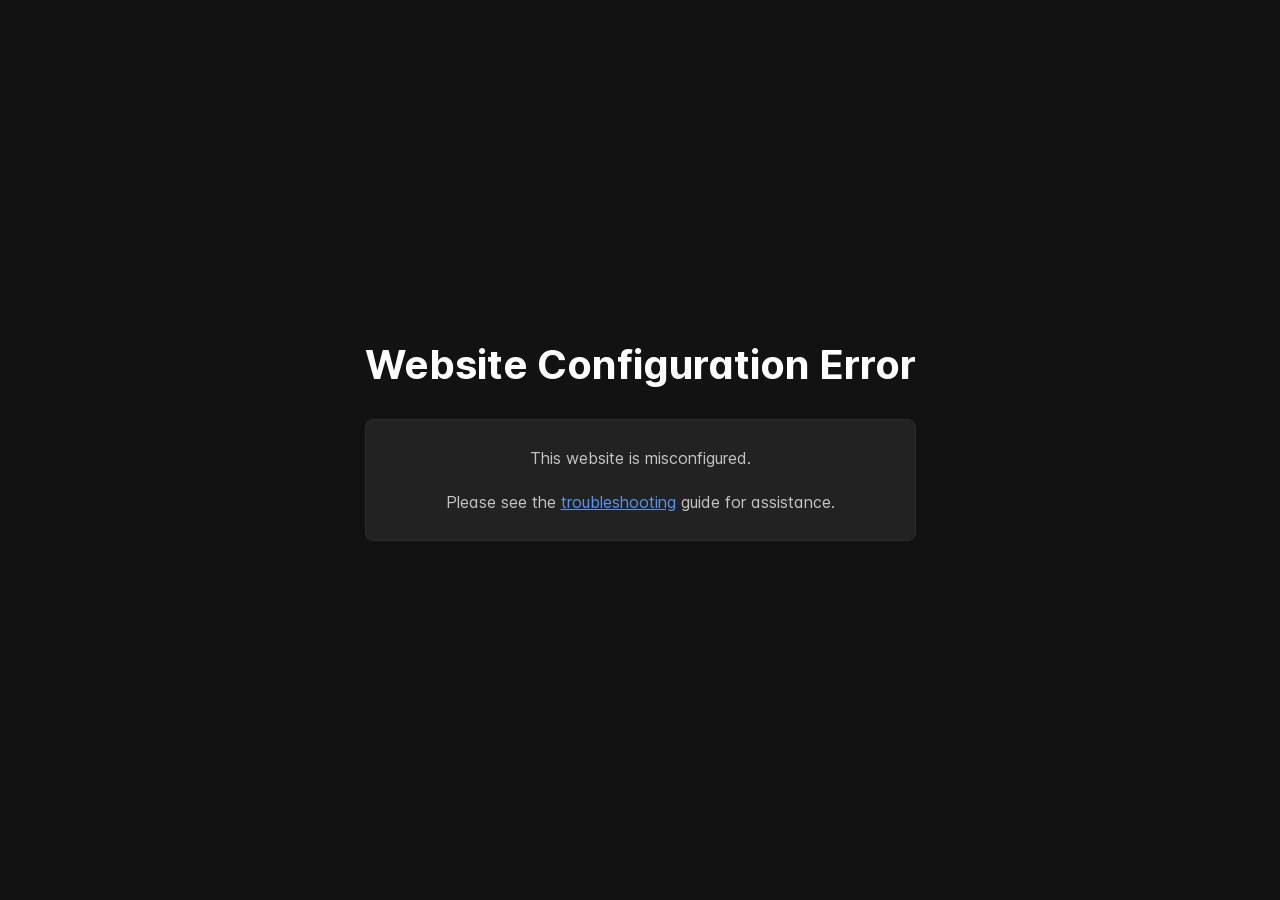
==== buy/index.html @ e397a780 "Refreshes Retype-generated documentation. Process triggered by latenitefilms." ====
<!DOCTYPE html>
<html lang="en" class="h-full dark">
<head>
    <meta charset="UTF-8">
    <meta name="viewport" content="width=device-width,initial-scale=1">
    <meta name="turbo-cache-control" content="no-cache" data-turbo-track="reload" data-track-token="3.12.0.825036602599">

    <!-- See retype.com -->
    <meta name="generator" content="Retype 3.12.0">

    <!-- Primary Meta Tags -->
    <title>Buy on Mac App Store</title>
    <meta name="title" content="Buy on Mac App Store">
    <meta name="description" content="SyncScript Pro is a one-time payment of USD$79.99 on the Mac App Store.">

    <!-- Canonical -->
    <link rel="canonical" href="https://syncscriptpro.fcp.cafe/buy/">

    <!-- Open Graph / Facebook -->
    <meta property="og:type" content="website">
    <meta property="og:url" content="https://syncscriptpro.fcp.cafe/buy/">
    <meta property="og:title" content="Buy on Mac App Store">
    <meta property="og:description" content="SyncScript Pro is a one-time payment of USD$79.99 on the Mac App Store.">

    <!-- Twitter -->
    <meta property="twitter:card" content="summary_large_image">
    <meta property="twitter:url" content="https://syncscriptpro.fcp.cafe/buy/">
    <meta property="twitter:title" content="Buy on Mac App Store">
    <meta property="twitter:description" content="SyncScript Pro is a one-time payment of USD$79.99 on the Mac App Store.">

    <script data-cfasync="false">(function(){var cl=document.documentElement.classList,ls=localStorage.getItem("retype_scheme"),hd=cl.contains("dark"),hl=cl.contains("light"),wm=window.matchMedia&&window.matchMedia("(prefers-color-scheme: dark)").matches;if(ls==="dark"||(!ls&&wm&&!hd&&!hl)){cl.remove("light");cl.add("dark")}else if(ls==="light"||(!ls&&!wm&&!hd&&!hl)){cl.remove("dark");cl.add("light")}})();</script>

    <link id="retype-favicon" rel="icon" href="../static/favicon.ico" />
    <link href="../resources/css/retype.css?v=3.12.0.825036602599" rel="stylesheet">

    <script data-cfasync="false" src="../resources/js/config.js?v=3.12.0.825036602599" data-turbo-eval="false" defer></script>
    <script data-cfasync="false" src="../resources/js/retype.js?v=3.12.0" data-turbo-eval="false" defer></script>
    <script id="lunr-js" data-cfasync="false" src="../resources/js/lunr.js?v=3.12.0.825036602599" data-turbo-eval="false" defer></script>
</head>
<body>
    <div id="retype-app" class="relative text-base antialiased text-base-text bg-base-bg font-body">
        <div class="absolute bottom-0 left-0" style="top: 5rem; right: 50%"></div>
    
        <header id="retype-header" class="sticky top-0 z-30 flex w-full h-16 bg-header-bg border-b border-header-border md:h-20">
            <div class="container relative flex items-center justify-between pr-6 grow md:justify-start">
                <!-- Mobile menu button skeleton -->
                <button v-cloak class="skeleton retype-mobile-menu-button flex items-center justify-center shrink-0 overflow-hidden dark:text-white focus:outline-none rounded-full w-10 h-10 ml-3.5 md:hidden"><svg xmlns="http://www.w3.org/2000/svg" class="mb-px shrink-0" width="24" height="24" viewBox="0 0 24 24" role="presentation" style="margin-bottom: 0px;"><g fill="currentColor"><path d="M2 4h20v2H2zM2 11h20v2H2zM2 18h20v2H2z"></path></g></svg></button>
                <div v-cloak id="retype-sidebar-left-toggle-button"></div>
        
                <!-- Logo -->
                <div class="flex items-center justify-between h-full py-2 md:w-75">
                    <div class="flex items-center px-2 md:px-6">
                        <a id="retype-branding-logo" href="../" class="flex items-center leading-snug text-xl">
                            <span class="w-10 mr-2 grow-0 shrink-0 overflow-hidden">
                                <img class="max-h-10 dark:hidden md:inline-block" src="../static/logo-dark.png">
                                <img class="max-h-10 hidden dark:inline-block" src="../static/logo-light.png">
                            </span>
                            <span class="dark:text-white font-bold line-clamp-1 md:line-clamp-2">SyncScript Pro</span>
                        </a>
                    </div>
        
                    <span class="hidden h-8 border-r md:inline-block border-base-border"></span>
                </div>
        
                <div class="flex justify-between md:grow">
                    <!-- Top Nav -->
                    <nav id="retype-header-nav" class="hidden md:flex">
                        <ul class="flex flex-col mb-4 md:pl-16 md:mb-0 md:flex-row md:items-center">
                            <li class="mr-6">
                                <a class="py-2 md:mb-0 inline-flex items-center text-sm whitespace-nowrap transition-colors duration-200 ease-linear md:text-header-text font-header-text hover:text-header-text-hover" href="../buy/">
                                    <svg xmlns="http://www.w3.org/2000/svg" class="mb-px mr-1" width="18" height="18" viewBox="0 0 24 24" role="presentation">
                                        <g fill="currentColor">
                                            <path d="M11.25 9.331V.75a.75.75 0 0 1 1.5 0v8.58l1.949-2.11A.75.75 0 1 1 15.8 8.237l-3.25 3.52a.75.75 0 0 1-1.102 0l-3.25-3.52A.75.75 0 1 1 9.3 7.22l1.949 2.111Z"/><path d="M2.5 3.75v11.5c0 .138.112.25.25.25h18.5a.25.25 0 0 0 .25-.25V3.75a.25.25 0 0 0-.25-.25h-5.5a.75.75 0 0 1 0-1.5h5.5c.966 0 1.75.784 1.75 1.75v11.5A1.75 1.75 0 0 1 21.25 17h-6.204c.171 1.375.805 2.652 1.769 3.757A.752.752 0 0 1 16.25 22h-8.5a.75.75 0 0 1-.566-1.243c.965-1.105 1.599-2.382 1.77-3.757H2.75A1.75 1.75 0 0 1 1 15.25V3.75C1 2.784 1.784 2 2.75 2h5.5a.75.75 0 0 1 0 1.5h-5.5a.25.25 0 0 0-.25.25ZM10.463 17c-.126 1.266-.564 2.445-1.223 3.5h5.52c-.66-1.055-1.098-2.234-1.223-3.5Z"/>
                                        </g>
                                    </svg>
                                    <span>Buy on Mac App Store</span>
                                </a>
                            </li>
                            <li class="mr-6">
                                <a class="py-2 md:mb-0 inline-flex items-center text-sm whitespace-nowrap transition-colors duration-200 ease-linear md:text-header-text font-header-text hover:text-header-text-hover" href="https://github.com/latenitefilms/SyncScriptPro/issues" target="_blank">
                                    <svg xmlns="http://www.w3.org/2000/svg" class="mb-px mr-1" width="18" height="18" viewBox="0 0 24 24" role="presentation">
                                        <g fill="currentColor">
                                            <path d="M12 1c6.075 0 11 4.925 11 11s-4.925 11-11 11S1 18.075 1 12 5.925 1 12 1ZM2.5 12a9.5 9.5 0 0 0 9.5 9.5 9.5 9.5 0 0 0 9.5-9.5A9.5 9.5 0 0 0 12 2.5 9.5 9.5 0 0 0 2.5 12Zm9.5 2a2 2 0 1 1-.001-3.999A2 2 0 0 1 12 14Z"/>
                                        </g>
                                    </svg>
                                    <span>Issues</span>
                                </a>
                            </li>
                            <li class="mr-6">
                                <a class="py-2 md:mb-0 inline-flex items-center text-sm whitespace-nowrap transition-colors duration-200 ease-linear md:text-header-text font-header-text hover:text-header-text-hover" href="https://github.com/latenitefilms/SyncScriptPro/discussions" target="_blank">
                                    <svg xmlns="http://www.w3.org/2000/svg" class="mb-px mr-1" width="18" height="18" viewBox="0 0 24 24" role="presentation">
                                        <g fill="currentColor">
                                            <path d="M1.75 1h12.5c.966 0 1.75.784 1.75 1.75v9.5A1.75 1.75 0 0 1 14.25 14H8.061l-2.574 2.573A1.458 1.458 0 0 1 3 15.543V14H1.75A1.75 1.75 0 0 1 0 12.25v-9.5C0 1.784.784 1 1.75 1ZM1.5 2.75v9.5c0 .138.112.25.25.25h2a.75.75 0 0 1 .75.75v2.19l2.72-2.72a.749.749 0 0 1 .53-.22h6.5a.25.25 0 0 0 .25-.25v-9.5a.25.25 0 0 0-.25-.25H1.75a.25.25 0 0 0-.25.25Z"/><path d="M22.5 8.75a.25.25 0 0 0-.25-.25h-3.5a.75.75 0 0 1 0-1.5h3.5c.966 0 1.75.784 1.75 1.75v9.5A1.75 1.75 0 0 1 22.25 20H21v1.543a1.457 1.457 0 0 1-2.487 1.03L15.939 20H10.75A1.75 1.75 0 0 1 9 18.25v-1.465a.75.75 0 0 1 1.5 0v1.465c0 .138.112.25.25.25h5.5a.75.75 0 0 1 .53.22l2.72 2.72v-2.19a.75.75 0 0 1 .75-.75h2a.25.25 0 0 0 .25-.25v-9.5Z"/>
                                        </g>
                                    </svg>
                                    <span>Discussions</span>
                                </a>
                            </li>
                            <li class="mr-6">
                                <a class="py-2 md:mb-0 inline-flex items-center text-sm whitespace-nowrap transition-colors duration-200 ease-linear md:text-header-text font-header-text hover:text-header-text-hover" href="https://ltnt.tv/discord" target="_blank">
                                    <svg xmlns="http://www.w3.org/2000/svg" class="mb-px mr-1" width="18" height="18" viewBox="0 0 24 24" role="presentation">
                                        <g fill="currentColor">
                                            <path d="M1.75 1h12.5c.966 0 1.75.784 1.75 1.75v9.5A1.75 1.75 0 0 1 14.25 14H8.061l-2.574 2.573A1.458 1.458 0 0 1 3 15.543V14H1.75A1.75 1.75 0 0 1 0 12.25v-9.5C0 1.784.784 1 1.75 1ZM1.5 2.75v9.5c0 .138.112.25.25.25h2a.75.75 0 0 1 .75.75v2.19l2.72-2.72a.749.749 0 0 1 .53-.22h6.5a.25.25 0 0 0 .25-.25v-9.5a.25.25 0 0 0-.25-.25H1.75a.25.25 0 0 0-.25.25Z"/><path d="M22.5 8.75a.25.25 0 0 0-.25-.25h-3.5a.75.75 0 0 1 0-1.5h3.5c.966 0 1.75.784 1.75 1.75v9.5A1.75 1.75 0 0 1 22.25 20H21v1.543a1.457 1.457 0 0 1-2.487 1.03L15.939 20H10.75A1.75 1.75 0 0 1 9 18.25v-1.465a.75.75 0 0 1 1.5 0v1.465c0 .138.112.25.25.25h5.5a.75.75 0 0 1 .53.22l2.72 2.72v-2.19a.75.75 0 0 1 .75-.75h2a.25.25 0 0 0 .25-.25v-9.5Z"/>
                                        </g>
                                    </svg>
                                    <span>Discord</span>
                                </a>
                            </li>
                            <li class="mr-6">
                                <a class="py-2 md:mb-0 inline-flex items-center text-sm whitespace-nowrap transition-colors duration-200 ease-linear md:text-header-text font-header-text hover:text-header-text-hover" href="https://fcp.cafe" target="_blank">
                                    <svg xmlns="http://www.w3.org/2000/svg" class="mb-px mr-1" width="18" height="18" viewBox="0 0 24 24" role="presentation">
                                        <g fill="currentColor">
                                            <path d="M15 4.75a3.25 3.25 0 1 1 6.5 0 3.25 3.25 0 0 1-6.5 0ZM2.5 19.25a3.25 3.25 0 1 1 6.5 0 3.25 3.25 0 0 1-6.5 0Zm0-14.5a3.25 3.25 0 1 1 6.5 0 3.25 3.25 0 0 1-6.5 0ZM5.75 6.5a1.75 1.75 0 1 0-.001-3.501A1.75 1.75 0 0 0 5.75 6.5Zm0 14.5a1.75 1.75 0 1 0-.001-3.501A1.75 1.75 0 0 0 5.75 21Zm12.5-14.5a1.75 1.75 0 1 0-.001-3.501A1.75 1.75 0 0 0 18.25 6.5Z"/><path d="M5.75 16.75A.75.75 0 0 1 5 16V8a.75.75 0 0 1 1.5 0v8a.75.75 0 0 1-.75.75Z"/><path d="M17.5 8.75v-1H19v1a3.75 3.75 0 0 1-3.75 3.75h-7a1.75 1.75 0 0 0-1.75 1.75H5A3.25 3.25 0 0 1 8.25 11h7a2.25 2.25 0 0 0 2.25-2.25Z"/>
                                        </g>
                                    </svg>
                                    <span>FCP Cafe</span>
                                </a>
                            </li>
                            <li class="mr-6">
                                <a class="py-2 md:mb-0 inline-flex items-center text-sm whitespace-nowrap transition-colors duration-200 ease-linear md:text-header-text font-header-text hover:text-header-text-hover" href="https://fcp.cafe/latenite/" target="_blank">
                                    <svg xmlns="http://www.w3.org/2000/svg" class="mb-px mr-1" width="18" height="18" viewBox="0 0 24 24" role="presentation">
                                        <g fill="currentColor">
                                            <path d="M12 2.5c-3.81 0-6.5 2.743-6.5 6.119 0 1.536.632 2.572 1.425 3.56.172.215.347.422.527.635l.096.112c.21.25.427.508.63.774.404.531.783 1.128.995 1.834a.75.75 0 0 1-1.436.432c-.138-.46-.397-.89-.753-1.357a18.111 18.111 0 0 0-.582-.714l-.092-.11c-.18-.212-.37-.436-.555-.667C4.87 12.016 4 10.651 4 8.618 4 4.363 7.415 1 12 1s8 3.362 8 7.619c0 2.032-.87 3.397-1.755 4.5-.185.23-.375.454-.555.667l-.092.109c-.21.248-.405.481-.582.714-.356.467-.615.898-.753 1.357a.751.751 0 0 1-1.437-.432c.213-.706.592-1.303.997-1.834.202-.266.419-.524.63-.774l.095-.112c.18-.213.355-.42.527-.634.793-.99 1.425-2.025 1.425-3.561C18.5 5.243 15.81 2.5 12 2.5ZM8.75 18h6.5a.75.75 0 0 1 0 1.5h-6.5a.75.75 0 0 1 0-1.5Zm.75 3.75a.75.75 0 0 1 .75-.75h3.5a.75.75 0 0 1 0 1.5h-3.5a.75.75 0 0 1-.75-.75Z"/>
                                        </g>
                                    </svg>
                                    <span>LateNite</span>
                                </a>
                            </li>
        
                        </ul>
                    </nav>
        
                    <div v-cloak class="flex justify-end grow">
                        <div id="retype-mobile-search-button"></div>
                        <doc-search-desktop></doc-search-desktop>
        
                        <doc-theme-switch class="lg:ml-2"></doc-theme-switch>
                        <doc-history></doc-history>
                    </div>
                </div>
            </div>
        </header>
    
    
        <div id="retype-container" class="container relative flex bg-white">
            <!-- Sidebar Skeleton -->
            <div v-cloak class="fixed flex flex-col shrink-0 duration-300 ease-in-out bg-sidebar-left-bg border-sidebar-left-border sidebar top-20 w-75 border-r h-screen md:sticky transition-transform skeleton">
            
                <div class="flex items-center h-16 px-6">
                    <input id="retype-filter-input-mock" class="w-full h-10 pl-8 px-3 py-2 transition-colors duration-200 ease-linear bg-filter-bg border border-filter-border rounded-lg shadow-none md:text-sm hover:border-filter-border-hover focus:outline-none focus:border-filter-border-focus placeholder-filter-placeholder" type="text">
                </div>
            
                <div class="pl-6 mt-1 mb-4">
                    <div class="w-32 h-3 mb-4 bg-skeleton-bg rounded-full loading"></div>
                    <div class="w-48 h-3 mb-4 bg-skeleton-bg rounded-full loading"></div>
                    <div class="w-40 h-3 mb-4 bg-skeleton-bg rounded-full loading"></div>
                    <div class="w-32 h-3 mb-4 bg-skeleton-bg rounded-full loading"></div>
                    <div class="w-48 h-3 mb-4 bg-skeleton-bg rounded-full loading"></div>
                    <div class="w-40 h-3 mb-4 bg-skeleton-bg rounded-full loading"></div>
                </div>
            
            </div>
            
            <!-- Sidebar component -->
            <doc-sidebar v-cloak>
                <template #sidebar-footer>
                    <div class="shrink-0 mt-auto border-t md:bg-transparent md:border-none dark:border-base-border">
            
                        <div class="py-3 px-6 md:hidden border-b dark:border-base-border">
                            <nav>
                                <ul class="flex flex-wrap justify-center items-center">
                                    <li class="mr-6">
                                        <a class="block py-1 inline-flex items-center text-sm whitespace-nowrap transition-colors duration-200 ease-linear md:text-header-text font-header-text hover:text-header-text-hover" href="../buy/">
                                            <svg xmlns="http://www.w3.org/2000/svg" class="mb-px mr-1" width="18" height="18" viewBox="0 0 24 24" role="presentation">
                                                <g fill="currentColor">
                                                    <path d="M11.25 9.331V.75a.75.75 0 0 1 1.5 0v8.58l1.949-2.11A.75.75 0 1 1 15.8 8.237l-3.25 3.52a.75.75 0 0 1-1.102 0l-3.25-3.52A.75.75 0 1 1 9.3 7.22l1.949 2.111Z"/><path d="M2.5 3.75v11.5c0 .138.112.25.25.25h18.5a.25.25 0 0 0 .25-.25V3.75a.25.25 0 0 0-.25-.25h-5.5a.75.75 0 0 1 0-1.5h5.5c.966 0 1.75.784 1.75 1.75v11.5A1.75 1.75 0 0 1 21.25 17h-6.204c.171 1.375.805 2.652 1.769 3.757A.752.752 0 0 1 16.25 22h-8.5a.75.75 0 0 1-.566-1.243c.965-1.105 1.599-2.382 1.77-3.757H2.75A1.75 1.75 0 0 1 1 15.25V3.75C1 2.784 1.784 2 2.75 2h5.5a.75.75 0 0 1 0 1.5h-5.5a.25.25 0 0 0-.25.25ZM10.463 17c-.126 1.266-.564 2.445-1.223 3.5h5.52c-.66-1.055-1.098-2.234-1.223-3.5Z"/>
                                                </g>
                                            </svg>
                                            <span>Buy on Mac App Store</span>
                                        </a>
                                    </li>
                                    <li class="mr-6">
                                        <a class="block py-1 inline-flex items-center text-sm whitespace-nowrap transition-colors duration-200 ease-linear md:text-header-text font-header-text hover:text-header-text-hover" href="https://github.com/latenitefilms/SyncScriptPro/issues" target="_blank">
                                            <svg xmlns="http://www.w3.org/2000/svg" class="mb-px mr-1" width="18" height="18" viewBox="0 0 24 24" role="presentation">
                                                <g fill="currentColor">
                                                    <path d="M12 1c6.075 0 11 4.925 11 11s-4.925 11-11 11S1 18.075 1 12 5.925 1 12 1ZM2.5 12a9.5 9.5 0 0 0 9.5 9.5 9.5 9.5 0 0 0 9.5-9.5A9.5 9.5 0 0 0 12 2.5 9.5 9.5 0 0 0 2.5 12Zm9.5 2a2 2 0 1 1-.001-3.999A2 2 0 0 1 12 14Z"/>
                                                </g>
                                            </svg>
                                            <span>Issues</span>
                                        </a>
                                    </li>
                                    <li class="mr-6">
                                        <a class="block py-1 inline-flex items-center text-sm whitespace-nowrap transition-colors duration-200 ease-linear md:text-header-text font-header-text hover:text-header-text-hover" href="https://github.com/latenitefilms/SyncScriptPro/discussions" target="_blank">
                                            <svg xmlns="http://www.w3.org/2000/svg" class="mb-px mr-1" width="18" height="18" viewBox="0 0 24 24" role="presentation">
                                                <g fill="currentColor">
                                                    <path d="M1.75 1h12.5c.966 0 1.75.784 1.75 1.75v9.5A1.75 1.75 0 0 1 14.25 14H8.061l-2.574 2.573A1.458 1.458 0 0 1 3 15.543V14H1.75A1.75 1.75 0 0 1 0 12.25v-9.5C0 1.784.784 1 1.75 1ZM1.5 2.75v9.5c0 .138.112.25.25.25h2a.75.75 0 0 1 .75.75v2.19l2.72-2.72a.749.749 0 0 1 .53-.22h6.5a.25.25 0 0 0 .25-.25v-9.5a.25.25 0 0 0-.25-.25H1.75a.25.25 0 0 0-.25.25Z"/><path d="M22.5 8.75a.25.25 0 0 0-.25-.25h-3.5a.75.75 0 0 1 0-1.5h3.5c.966 0 1.75.784 1.75 1.75v9.5A1.75 1.75 0 0 1 22.25 20H21v1.543a1.457 1.457 0 0 1-2.487 1.03L15.939 20H10.75A1.75 1.75 0 0 1 9 18.25v-1.465a.75.75 0 0 1 1.5 0v1.465c0 .138.112.25.25.25h5.5a.75.75 0 0 1 .53.22l2.72 2.72v-2.19a.75.75 0 0 1 .75-.75h2a.25.25 0 0 0 .25-.25v-9.5Z"/>
                                                </g>
                                            </svg>
                                            <span>Discussions</span>
                                        </a>
                                    </li>
                                    <li class="mr-6">
                                        <a class="block py-1 inline-flex items-center text-sm whitespace-nowrap transition-colors duration-200 ease-linear md:text-header-text font-header-text hover:text-header-text-hover" href="https://ltnt.tv/discord" target="_blank">
                                            <svg xmlns="http://www.w3.org/2000/svg" class="mb-px mr-1" width="18" height="18" viewBox="0 0 24 24" role="presentation">
                                                <g fill="currentColor">
                                                    <path d="M1.75 1h12.5c.966 0 1.75.784 1.75 1.75v9.5A1.75 1.75 0 0 1 14.25 14H8.061l-2.574 2.573A1.458 1.458 0 0 1 3 15.543V14H1.75A1.75 1.75 0 0 1 0 12.25v-9.5C0 1.784.784 1 1.75 1ZM1.5 2.75v9.5c0 .138.112.25.25.25h2a.75.75 0 0 1 .75.75v2.19l2.72-2.72a.749.749 0 0 1 .53-.22h6.5a.25.25 0 0 0 .25-.25v-9.5a.25.25 0 0 0-.25-.25H1.75a.25.25 0 0 0-.25.25Z"/><path d="M22.5 8.75a.25.25 0 0 0-.25-.25h-3.5a.75.75 0 0 1 0-1.5h3.5c.966 0 1.75.784 1.75 1.75v9.5A1.75 1.75 0 0 1 22.25 20H21v1.543a1.457 1.457 0 0 1-2.487 1.03L15.939 20H10.75A1.75 1.75 0 0 1 9 18.25v-1.465a.75.75 0 0 1 1.5 0v1.465c0 .138.112.25.25.25h5.5a.75.75 0 0 1 .53.22l2.72 2.72v-2.19a.75.75 0 0 1 .75-.75h2a.25.25 0 0 0 .25-.25v-9.5Z"/>
                                                </g>
                                            </svg>
                                            <span>Discord</span>
                                        </a>
                                    </li>
                                    <li class="mr-6">
                                        <a class="block py-1 inline-flex items-center text-sm whitespace-nowrap transition-colors duration-200 ease-linear md:text-header-text font-header-text hover:text-header-text-hover" href="https://fcp.cafe" target="_blank">
                                            <svg xmlns="http://www.w3.org/2000/svg" class="mb-px mr-1" width="18" height="18" viewBox="0 0 24 24" role="presentation">
                                                <g fill="currentColor">
                                                    <path d="M15 4.75a3.25 3.25 0 1 1 6.5 0 3.25 3.25 0 0 1-6.5 0ZM2.5 19.25a3.25 3.25 0 1 1 6.5 0 3.25 3.25 0 0 1-6.5 0Zm0-14.5a3.25 3.25 0 1 1 6.5 0 3.25 3.25 0 0 1-6.5 0ZM5.75 6.5a1.75 1.75 0 1 0-.001-3.501A1.75 1.75 0 0 0 5.75 6.5Zm0 14.5a1.75 1.75 0 1 0-.001-3.501A1.75 1.75 0 0 0 5.75 21Zm12.5-14.5a1.75 1.75 0 1 0-.001-3.501A1.75 1.75 0 0 0 18.25 6.5Z"/><path d="M5.75 16.75A.75.75 0 0 1 5 16V8a.75.75 0 0 1 1.5 0v8a.75.75 0 0 1-.75.75Z"/><path d="M17.5 8.75v-1H19v1a3.75 3.75 0 0 1-3.75 3.75h-7a1.75 1.75 0 0 0-1.75 1.75H5A3.25 3.25 0 0 1 8.25 11h7a2.25 2.25 0 0 0 2.25-2.25Z"/>
                                                </g>
                                            </svg>
                                            <span>FCP Cafe</span>
                                        </a>
                                    </li>
                                    <li class="mr-6">
                                        <a class="block py-1 inline-flex items-center text-sm whitespace-nowrap transition-colors duration-200 ease-linear md:text-header-text font-header-text hover:text-header-text-hover" href="https://fcp.cafe/latenite/" target="_blank">
                                            <svg xmlns="http://www.w3.org/2000/svg" class="mb-px mr-1" width="18" height="18" viewBox="0 0 24 24" role="presentation">
                                                <g fill="currentColor">
                                                    <path d="M12 2.5c-3.81 0-6.5 2.743-6.5 6.119 0 1.536.632 2.572 1.425 3.56.172.215.347.422.527.635l.096.112c.21.25.427.508.63.774.404.531.783 1.128.995 1.834a.75.75 0 0 1-1.436.432c-.138-.46-.397-.89-.753-1.357a18.111 18.111 0 0 0-.582-.714l-.092-.11c-.18-.212-.37-.436-.555-.667C4.87 12.016 4 10.651 4 8.618 4 4.363 7.415 1 12 1s8 3.362 8 7.619c0 2.032-.87 3.397-1.755 4.5-.185.23-.375.454-.555.667l-.092.109c-.21.248-.405.481-.582.714-.356.467-.615.898-.753 1.357a.751.751 0 0 1-1.437-.432c.213-.706.592-1.303.997-1.834.202-.266.419-.524.63-.774l.095-.112c.18-.213.355-.42.527-.634.793-.99 1.425-2.025 1.425-3.561C18.5 5.243 15.81 2.5 12 2.5ZM8.75 18h6.5a.75.75 0 0 1 0 1.5h-6.5a.75.75 0 0 1 0-1.5Zm.75 3.75a.75.75 0 0 1 .75-.75h3.5a.75.75 0 0 1 0 1.5h-3.5a.75.75 0 0 1-.75-.75Z"/>
                                                </g>
                                            </svg>
                                            <span>LateNite</span>
                                        </a>
                                    </li>
            
                                </ul>
                            </nav>
                        </div>
                    </div>
                </template>
            </doc-sidebar>
    
            <div class="grow min-w-0 bg-body-bg">
                <!-- Render "toolbar" template here on api pages --><!-- Render page content -->
                <div class="flex">
                    <div id="retype-main" class="min-w-0 p-4 grow md:px-16">
                        <main class="relative pb-12 lg:pt-2">
                            <div class="retype-markdown" id="retype-content">
                                <!-- Rendered if sidebar right is enabled -->
                                <div id="retype-sidebar-right-toggle"></div>
                                <nav id="retype-breadcrumb" class="breadcrumb" aria-label="Breadcrumb">
                                    <ol role="list">
                                        <li class="pr-4">
                                            <a href="../" class="pr-4">
                                                Welcome
                                            </a>
                                            <svg xmlns="http://www.w3.org/2000/svg" fill="currentColor" width="18" height="18" viewBox="0 0 24 24" aria-hidden="true">
                                                <path d="M8.72 18.78a.75.75 0 0 1 0-1.06L14.44 12 8.72 6.28a.751.751 0 0 1 .018-1.042.751.751 0 0 1 1.042-.018l6.25 6.25a.75.75 0 0 1 0 1.06l-6.25 6.25a.75.75 0 0 1-1.06 0Z"/>
                                            </svg>
                                        </li>
                                        <li class="pr-4">
                                            <a href="../buy/" class="pr-4">
                                                Buy on Mac App Store
                                            </a>
                                        </li>
                                    </ol>
                                </nav>
                
                                <!-- Page content  -->
<doc-anchor-target id="buy-on-mac-app-store" class="break-words">
    <h1>
        <doc-anchor-trigger class="header-anchor-trigger" to="#buy-on-mac-app-store">#</doc-anchor-trigger>
        <span>Buy on Mac App Store</span>
    </h1>
</doc-anchor-target>
<p><strong>SyncScript Pro</strong> is a one-time payment of <strong>USD$79.99</strong> on the <strong>Mac App Store</strong>.</p>
<p>There is no free trial.</p>
<blockquote>
<p><a href="https://apps.apple.com/app/syncscript-pro/id6758911364" class="outbound" target="_blank"><span><svg xmlns="http://www.w3.org/2000/svg" class="docs-icon" viewBox="0 0 24 24" role="presentation"><g fill="currentColor"><g><path d="M11.25 9.331V.75a.75.75 0 0 1 1.5 0v8.58l1.949-2.11A.75.75 0 1 1 15.8 8.237l-3.25 3.52a.75.75 0 0 1-1.102 0l-3.25-3.52A.75.75 0 1 1 9.3 7.22l1.949 2.111Z"/><path d="M2.5 3.75v11.5c0 .138.112.25.25.25h18.5a.25.25 0 0 0 .25-.25V3.75a.25.25 0 0 0-.25-.25h-5.5a.75.75 0 0 1 0-1.5h5.5c.966 0 1.75.784 1.75 1.75v11.5A1.75 1.75 0 0 1 21.25 17h-6.204c.171 1.375.805 2.652 1.769 3.757A.752.752 0 0 1 16.25 22h-8.5a.75.75 0 0 1-.566-1.243c.965-1.105 1.599-2.382 1.77-3.757H2.75A1.75 1.75 0 0 1 1 15.25V3.75C1 2.784 1.784 2 2.75 2h5.5a.75.75 0 0 1 0 1.5h-5.5a.25.25 0 0 0-.25.25ZM10.463 17c-.126 1.266-.564 2.445-1.223 3.5h5.52c-.66-1.055-1.098-2.234-1.223-3.5Z"/></g></g></svg> Click here to <strong>buy</strong> on the <strong>Mac App Store</strong></span><svg xmlns="http://www.w3.org/2000/svg" class="retype-outbound-trigger docs-icon ml-1" viewBox="0 0 24 24" role="presentation"><g fill="currentColor"><path d="M15.5 2.25a.75.75 0 0 1 .75-.75h5.5a.75.75 0 0 1 .75.75v5.5a.75.75 0 0 1-1.5 0V4.06l-6.22 6.22a.75.75 0 1 1-1.06-1.06L19.94 3h-3.69a.75.75 0 0 1-.75-.75Z"/><path d="M2.5 4.25c0-.966.784-1.75 1.75-1.75h8.5a.75.75 0 0 1 0 1.5h-8.5a.25.25 0 0 0-.25.25v15.5c0 .138.112.25.25.25h15.5a.25.25 0 0 0 .25-.25v-8.5a.75.75 0 0 1 1.5 0v8.5a1.75 1.75 0 0 1-1.75 1.75H4.25a1.75 1.75 0 0 1-1.75-1.75V4.25Z"/></g></svg></a></p>
</blockquote>
<p>You can find information about Educational Pricing <a href="../educational/">here</a>.</p>
<hr>
<doc-anchor-target id="tools-for-professionals">
    <h2>
        <doc-anchor-trigger class="header-anchor-trigger" to="#tools-for-professionals">#</doc-anchor-trigger>
        <span>Tools for Professionals</span>
    </h2>
</doc-anchor-target>
<p>You can learn more about LateNite&#x27;s amazing range of apps on <a href="https://fcp.cafe/latenite/" class="outbound" target="_blank"><span>FCP Cafe</span><svg xmlns="http://www.w3.org/2000/svg" class="retype-outbound-trigger docs-icon ml-1" viewBox="0 0 24 24" role="presentation"><g fill="currentColor"><path d="M15.5 2.25a.75.75 0 0 1 .75-.75h5.5a.75.75 0 0 1 .75.75v5.5a.75.75 0 0 1-1.5 0V4.06l-6.22 6.22a.75.75 0 1 1-1.06-1.06L19.94 3h-3.69a.75.75 0 0 1-.75-.75Z"/><path d="M2.5 4.25c0-.966.784-1.75 1.75-1.75h8.5a.75.75 0 0 1 0 1.5h-8.5a.25.25 0 0 0-.25.25v15.5c0 .138.112.25.25.25h15.5a.25.25 0 0 0 .25-.25v-8.5a.75.75 0 0 1 1.5 0v8.5a1.75 1.75 0 0 1-1.75 1.75H4.25a1.75 1.75 0 0 1-1.75-1.75V4.25Z"/></g></svg></a>.</p>
<p><figure class="content-center">
    <img src="../static/lateniteapps.png" alt="" class="rounded-image-rounded border-image-border border-image-border-width" />
    <figcaption class="caption"></figcaption>
</figure>
</p>
<hr>
<doc-anchor-target id="unlock-commandpost">
    <h2>
        <doc-anchor-trigger class="header-anchor-trigger" to="#unlock-commandpost">#</doc-anchor-trigger>
        <span>Unlock CommandPost</span>
    </h2>
</doc-anchor-target>
<p>CommandPost is <strong>The Swiss Army Knife for Post Production Professionals</strong>.</p>
<p>It&#x27;s an open source macOS application that makes your post production and editing life faster and lots more fun (everything is better with more buttons!). <span class="docs-emoji">&#x1F39B;&#xFE0F;</span></p>
<p>It&#x27;s been used for projects at <strong>Netflix</strong>, <strong>Pixar</strong> and extensively at the <strong>BBC</strong>. People at companies such as <strong>Apple</strong>, <strong>Avid</strong> and <strong>Adobe</strong> use it daily.</p>
<p>All of the 2024 and 2025 <strong>Apple Worldwide Developer Conference (WWDC)</strong> videos were graded using Tangent panels in Final Cut Pro controlled by CommandPost. <span class="docs-emoji">&#x1F973;</span></p>
<p>After <strong>9 years of free updates</strong>, to ensure that CommandPost continues to be developed, improved, and stay open-source, we&#x27;ve decided that you need at least ONE paid LateNite application installed to use CommandPost moving forward - consider it &quot;inner circle&quot; software (i.e. only our mates get access to it).</p>
<p>You can use <strong>SyncScript Pro</strong> to &quot;unlock&quot; CommandPost! <span class="docs-emoji">&#x1F973;</span></p>
<p>You can download and learn more on the <a href="https://commandpost.fcp.cafe" class="outbound" target="_blank"><span>CommandPost website</span><svg xmlns="http://www.w3.org/2000/svg" class="retype-outbound-trigger docs-icon ml-1" viewBox="0 0 24 24" role="presentation"><g fill="currentColor"><path d="M15.5 2.25a.75.75 0 0 1 .75-.75h5.5a.75.75 0 0 1 .75.75v5.5a.75.75 0 0 1-1.5 0V4.06l-6.22 6.22a.75.75 0 1 1-1.06-1.06L19.94 3h-3.69a.75.75 0 0 1-.75-.75Z"/><path d="M2.5 4.25c0-.966.784-1.75 1.75-1.75h8.5a.75.75 0 0 1 0 1.5h-8.5a.25.25 0 0 0-.25.25v15.5c0 .138.112.25.25.25h15.5a.25.25 0 0 0 .25-.25v-8.5a.75.75 0 0 1 1.5 0v8.5a1.75 1.75 0 0 1-1.75 1.75H4.25a1.75 1.75 0 0 1-1.75-1.75V4.25Z"/></g></svg></a>.</p>
<p><figure class="content-center">
    <img src="../static/commandpost.png" alt="" class="rounded-image-rounded border-image-border border-image-border-width" />
    <figcaption class="caption"></figcaption>
</figure>
</p>
<div id="backlinks">
    <h2>See also</h2>
    <div class="grid gap-4 [grid-template-columns:repeat(auto-fit,minmax(300px,1fr))]">
        <a href="../" class="group no-link">
            <div class="flex flex-col">
                <div>
                    <svg class="w-4 h-4" xmlns="http://www.w3.org/2000/svg" viewBox="0 0 24 24" role="presentation" fill="currentColor"><path d="M11.03 2.59a1.501 1.501 0 0 1 1.94 0l7.5 6.363a1.5 1.5 0 0 1 .53 1.144V19.5a1.5 1.5 0 0 1-1.5 1.5h-5.75a.75.75 0 0 1-.75-.75V14h-2v6.25a.75.75 0 0 1-.75.75H4.5A1.5 1.5 0 0 1 3 19.5v-9.403c0-.44.194-.859.53-1.144ZM12 3.734l-7.5 6.363V19.5h5v-6.25a.75.75 0 0 1 .75-.75h3.5a.75.75 0 0 1 .75.75v6.25h5v-9.403Z"/></svg>
                    <span>SyncScript Pro</span>
                </div>
                <p>SyncScript Pro allows you to synchronise Script Keywords with transcribed Captions and generate FCPXML</p>
            </div>
        </a>
    </div>
</div>

                                
                                <!-- Required only on API pages -->
                                <doc-toolbar-member-filter-no-results></doc-toolbar-member-filter-no-results>
                            </div>
                            <footer id="retype-content-footer" class="clear-both">
                            
                                <nav id="retype-nextprev" class="print:hidden flex mt-14">
                                    <div class="w-1/2">
                                        <a class="px-5 py-4 h-full flex items-center break-normal font-medium text-body-link border border-base-border hover:border-base-border-hover rounded-l-lg transition-colors duration-150 relative hover:z-5" href="../">
                                            <svg xmlns="http://www.w3.org/2000/svg" class="mr-3" width="24" height="24" viewBox="0 0 24 24" fill="currentColor" overflow="visible"><path d="M19 11H7.41l5.29-5.29a.996.996 0 10-1.41-1.41l-7 7a1 1 0 000 1.42l7 7a1.024 1.024 0 001.42-.01.996.996 0 000-1.41L7.41 13H19c.55 0 1-.45 1-1s-.45-1-1-1z" /><path fill="none" d="M0 0h24v24H0z" /></svg>
                                            <span>
                                                <span class="block text-xs font-normal text-base-text-muted">Previous</span>
                                                <span class="block mt-1">Welcome</span>
                                            </span>
                                        </a>
                                    </div>
                            
                                    <div class="w-1/2">
                                        <a class="px-5 py-4 -mx-px h-full flex items-center justify-end break-normal font-medium text-body-link border border-base-border hover:border-base-border-hover rounded-r-lg transition-colors duration-150 relative hover:z-5" href="../educational/">
                                            <span>
                                                <span class="block text-xs font-normal text-right text-base-text-muted">Next</span>
                                                <span class="block mt-1">Educational Pricing</span>
                                            </span>
                                            <svg xmlns="http://www.w3.org/2000/svg" class="ml-3" width="24" height="24" viewBox="0 0 24 24" fill="currentColor" overflow="visible"><path d="M19.92 12.38a1 1 0 00-.22-1.09l-7-7a.996.996 0 10-1.41 1.41l5.3 5.3H5c-.55 0-1 .45-1 1s.45 1 1 1h11.59l-5.29 5.29a.996.996 0 000 1.41c.19.2.44.3.7.3s.51-.1.71-.29l7-7c.09-.09.16-.21.21-.33z" /><path fill="none" d="M0 0h24v24H0z" /></svg>
                                        </a>
                                    </div>
                                </nav>
                            </footer>
                        </main>
                
                        <div id="retype-page-footer" class="print:border-none border-t border-base-border pt-6 mb-8">
                            <footer class="flex flex-wrap items-center justify-between print:justify-center">
                                <div id="retype-footer-links" class="print:hidden">
                                    <ul class="flex flex-wrap items-center text-sm">
                                    </ul>
                                </div>
                                <div id="retype-copyright" class="print:justify-center py-2 text-footer-text font-footer-link text-sm leading-relaxed"><p>© Copyright 2026 LateNite Films Pty Ltd. All rights reserved.</p></div>
                            </footer>
                        </div>
                    </div>
                
                    <!-- Rendered if sidebar right is enabled -->
                    <!-- Sidebar right skeleton-->
                    <div v-cloak class="fixed top-0 bottom-0 right-0 translate-x-full bg-sidebar-right-bg border-sidebar-right-border lg:sticky lg:border-l lg:shrink-0 lg:pt-6 lg:transform-none sm:w-1/2 lg:w-64 lg:z-0 md:w-104 sidebar-right skeleton">
                        <div class="pl-5">
                            <div class="w-32 h-3 mb-4 bg-skeleton-bg rounded-full loading"></div>
                            <div class="w-48 h-3 mb-4 bg-skeleton-bg rounded-full loading"></div>
                            <div class="w-40 h-3 mb-4 bg-skeleton-bg rounded-full loading"></div>
                        </div>
                    </div>
                
                    <!-- User should be able to hide sidebar right -->
                    <doc-sidebar-right v-cloak></doc-sidebar-right>
                </div>

            </div>
        </div>
    
        <doc-search-mobile></doc-search-mobile>
        <doc-back-to-top></doc-back-to-top>
    </div>


    <div id="retype-overlay-target"></div>

    <script data-cfasync="false">window.__DOCS__ = { "title": "Buy on Mac App Store", level: 1, icon: "file", hasPrism: false, hasMermaid: false, hasMath: false, tocDepth: 23 }</script>
</body>
</html>
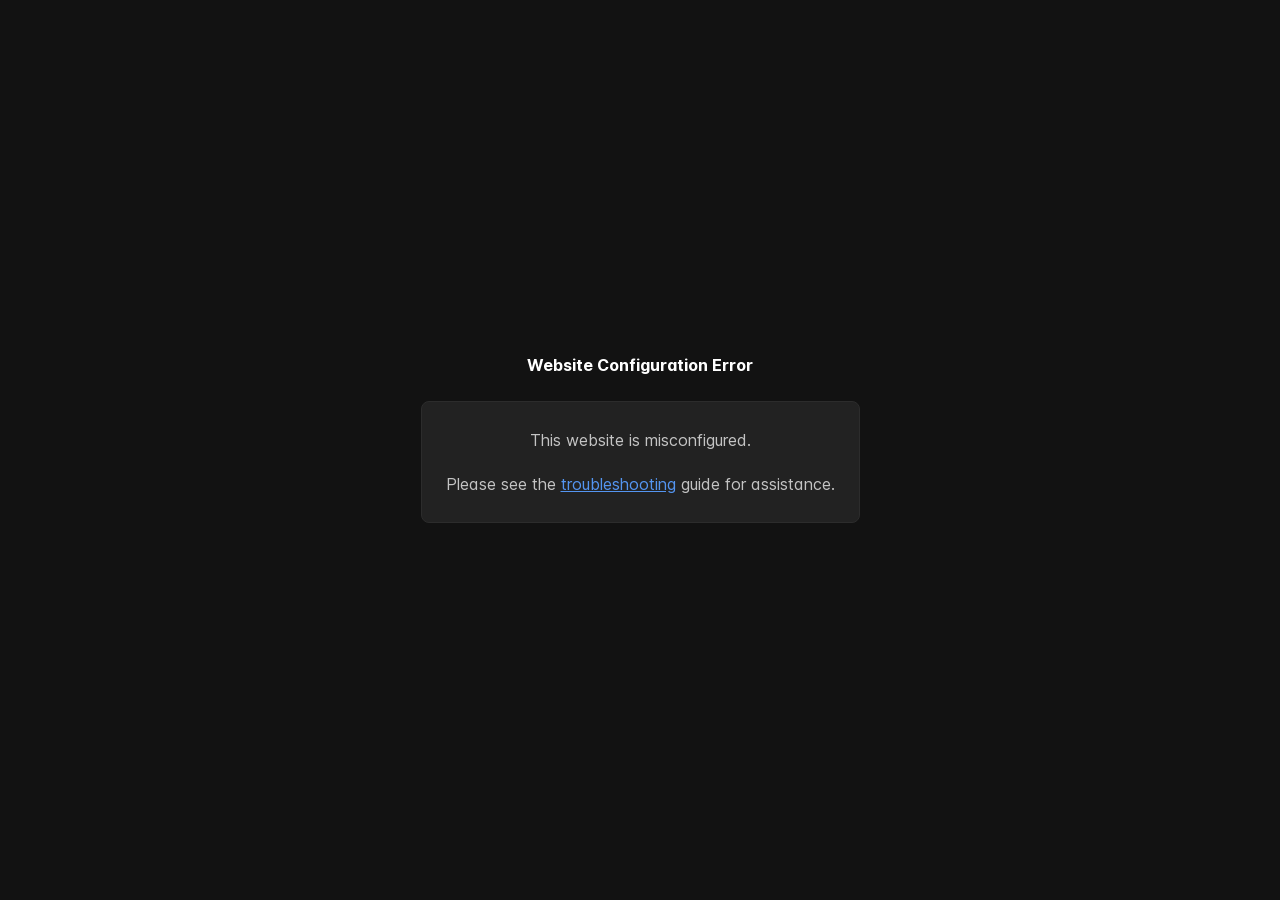
==== commit 69b58421: "Refreshes Retype-generated documentation. Process triggered by latenitefilms." ====
--- a/buy/index.html
+++ b/buy/index.html
@@ -3,278 +3,293 @@
 <head>
     <meta charset="UTF-8">
     <meta name="viewport" content="width=device-width,initial-scale=1">
-    <meta name="turbo-cache-control" content="no-cache" data-turbo-track="reload" data-track-token="3.12.0.825036602599">
+    <meta name="color-scheme" content="light dark">
+    <meta name="turbo-cache-control" content="no-cache" data-turbo-track="reload" data-track-token="4.1.0.826005703882">
 
     <!-- See retype.com -->
-    <meta name="generator" content="Retype 3.12.0">
+    <meta name="generator" content="Retype 4.1.0">
 
     <!-- Primary Meta Tags -->
     <title>Buy on Mac App Store</title>
     <meta name="title" content="Buy on Mac App Store">
-    <meta name="description" content="SyncScript Pro is a one-time payment of USD$79.99 on the Mac App Store.">
+    <meta name="description" content="SyncScript Pro is currently in public beta. You can download it on Apple's TestFlight.">
 
     <!-- Canonical -->
     <link rel="canonical" href="https://syncscriptpro.fcp.cafe/buy/">
 
-    <!-- Open Graph / Facebook -->
+    <!-- Open Graph -->
     <meta property="og:type" content="website">
     <meta property="og:url" content="https://syncscriptpro.fcp.cafe/buy/">
     <meta property="og:title" content="Buy on Mac App Store">
-    <meta property="og:description" content="SyncScript Pro is a one-time payment of USD$79.99 on the Mac App Store.">
-
-    <!-- Twitter -->
-    <meta property="twitter:card" content="summary_large_image">
-    <meta property="twitter:url" content="https://syncscriptpro.fcp.cafe/buy/">
-    <meta property="twitter:title" content="Buy on Mac App Store">
-    <meta property="twitter:description" content="SyncScript Pro is a one-time payment of USD$79.99 on the Mac App Store.">
+    <meta property="og:description" content="SyncScript Pro is currently in public beta. You can download it on Apple's TestFlight.">
+    <meta property="og:image" content="https://syncscriptpro.fcp.cafe/static/lateniteapps.png">
+    <meta property="og:image:width" content="1200">
+    <meta property="og:image:height" content="630">
+    <meta property="og:image:alt" content="Buy on Mac App Store">
+    <meta property="og:site_name" content="SyncScript Pro">
+    <meta property="og:locale" content="en_US">
 
     <script data-cfasync="false">(function(){var cl=document.documentElement.classList,ls=localStorage.getItem("retype_scheme"),hd=cl.contains("dark"),hl=cl.contains("light"),wm=window.matchMedia&&window.matchMedia("(prefers-color-scheme: dark)").matches;if(ls==="dark"||(!ls&&wm&&!hd&&!hl)){cl.remove("light");cl.add("dark")}else if(ls==="light"||(!ls&&!wm&&!hd&&!hl)){cl.remove("dark");cl.add("light")}})();</script>
 
     <link id="retype-favicon" rel="icon" href="../static/favicon.ico" />
-    <link href="../resources/css/retype.css?v=3.12.0.825036602599" rel="stylesheet">
-
-    <script data-cfasync="false" src="../resources/js/config.js?v=3.12.0.825036602599" data-turbo-eval="false" defer></script>
-    <script data-cfasync="false" src="../resources/js/retype.js?v=3.12.0" data-turbo-eval="false" defer></script>
-    <script id="lunr-js" data-cfasync="false" src="../resources/js/lunr.js?v=3.12.0.825036602599" data-turbo-eval="false" defer></script>
+    <link href="../resources/css/retype.css?v=4.1.0.826005703882" rel="stylesheet">
+
+    <script data-cfasync="false" src="../resources/js/config.js?v=4.1.0.826005703882" data-turbo-eval="false" defer></script>
+    <script data-cfasync="false" src="../resources/js/retype.js?v=4.1.0" data-turbo-eval="false" defer></script>
+    <script id="lunr-js" data-cfasync="false" src="../resources/js/lunr.js?v=4.1.0.826005703882" data-turbo-eval="false" defer></script>
 </head>
 <body>
     <div id="retype-app" class="relative text-base antialiased text-base-text bg-base-bg font-body">
-        <div class="absolute bottom-0 left-0" style="top: 5rem; right: 50%"></div>
-    
-        <header id="retype-header" class="sticky top-0 z-30 flex w-full h-16 bg-header-bg border-b border-header-border md:h-20">
-            <div class="container relative flex items-center justify-between pr-6 grow md:justify-start">
-                <!-- Mobile menu button skeleton -->
-                <button v-cloak class="skeleton retype-mobile-menu-button flex items-center justify-center shrink-0 overflow-hidden dark:text-white focus:outline-none rounded-full w-10 h-10 ml-3.5 md:hidden"><svg xmlns="http://www.w3.org/2000/svg" class="mb-px shrink-0" width="24" height="24" viewBox="0 0 24 24" role="presentation" style="margin-bottom: 0px;"><g fill="currentColor"><path d="M2 4h20v2H2zM2 11h20v2H2zM2 18h20v2H2z"></path></g></svg></button>
-                <div v-cloak id="retype-sidebar-left-toggle-button"></div>
-        
-                <!-- Logo -->
-                <div class="flex items-center justify-between h-full py-2 md:w-75">
-                    <div class="flex items-center px-2 md:px-6">
-                        <a id="retype-branding-logo" href="../" class="flex items-center leading-snug text-xl">
-                            <span class="w-10 mr-2 grow-0 shrink-0 overflow-hidden">
-                                <img class="max-h-10 dark:hidden md:inline-block" src="../static/logo-dark.png">
-                                <img class="max-h-10 hidden dark:inline-block" src="../static/logo-light.png">
-                            </span>
-                            <span class="dark:text-white font-bold line-clamp-1 md:line-clamp-2">SyncScript Pro</span>
-                        </a>
-                    </div>
-        
-                    <span class="hidden h-8 border-r md:inline-block border-base-border"></span>
+    <div class="absolute bottom-0 left-0" style="top: 5rem; right: 50%"></div>
+
+    <header id="retype-header" class="sticky top-0 z-30 flex w-full h-16 bg-header-bg border-b border-header-border md:h-20">
+        <div class="container relative flex items-center justify-between pr-6 grow md:justify-start">
+            <!-- Mobile menu button skeleton -->
+            <button v-cloak class="skeleton retype-mobile-menu-button flex items-center justify-center shrink-0 overflow-hidden dark:text-white focus:outline-hidden rounded-full w-10 h-10 ml-3.5 md:hidden"><svg xmlns="http://www.w3.org/2000/svg" class="mb-px shrink-0" width="24" height="24" viewBox="0 0 24 24" role="presentation" style="margin-bottom: 0px;"><g fill="currentColor"><path d="M2 4h20v2H2zM2 11h20v2H2zM2 18h20v2H2z"></path></g></svg></button>
+            <div v-cloak id="retype-sidebar-left-toggle-button"></div>
+    
+            <!-- Logo -->
+            <div class="flex items-center justify-between h-full py-2 md:w-75">
+                <div class="flex items-center px-2 md:px-6">
+                    <a id="retype-branding-logo" href="../" class="flex items-center leading-snug text-xl">
+                        <span class="w-10 mr-2 grow-0 shrink-0 overflow-hidden">
+                            <img class="max-h-10 dark:hidden md:inline-block" src="../static/logo-dark.png">
+                            <img class="max-h-10 hidden dark:inline-block" src="../static/logo-light.png">
+                        </span>
+                        <span class="dark:text-white font-bold line-clamp-1 md:line-clamp-2">SyncScript Pro</span>
+                    </a>
                 </div>
-        
-                <div class="flex justify-between md:grow">
-                    <!-- Top Nav -->
-                    <nav id="retype-header-nav" class="hidden md:flex">
-                        <ul class="flex flex-col mb-4 md:pl-16 md:mb-0 md:flex-row md:items-center">
-                            <li class="mr-6">
-                                <a class="py-2 md:mb-0 inline-flex items-center text-sm whitespace-nowrap transition-colors duration-200 ease-linear md:text-header-text font-header-text hover:text-header-text-hover" href="../buy/">
-                                    <svg xmlns="http://www.w3.org/2000/svg" class="mb-px mr-1" width="18" height="18" viewBox="0 0 24 24" role="presentation">
-                                        <g fill="currentColor">
-                                            <path d="M11.25 9.331V.75a.75.75 0 0 1 1.5 0v8.58l1.949-2.11A.75.75 0 1 1 15.8 8.237l-3.25 3.52a.75.75 0 0 1-1.102 0l-3.25-3.52A.75.75 0 1 1 9.3 7.22l1.949 2.111Z"/><path d="M2.5 3.75v11.5c0 .138.112.25.25.25h18.5a.25.25 0 0 0 .25-.25V3.75a.25.25 0 0 0-.25-.25h-5.5a.75.75 0 0 1 0-1.5h5.5c.966 0 1.75.784 1.75 1.75v11.5A1.75 1.75 0 0 1 21.25 17h-6.204c.171 1.375.805 2.652 1.769 3.757A.752.752 0 0 1 16.25 22h-8.5a.75.75 0 0 1-.566-1.243c.965-1.105 1.599-2.382 1.77-3.757H2.75A1.75 1.75 0 0 1 1 15.25V3.75C1 2.784 1.784 2 2.75 2h5.5a.75.75 0 0 1 0 1.5h-5.5a.25.25 0 0 0-.25.25ZM10.463 17c-.126 1.266-.564 2.445-1.223 3.5h5.52c-.66-1.055-1.098-2.234-1.223-3.5Z"/>
-                                        </g>
-                                    </svg>
-                                    <span>Buy on Mac App Store</span>
-                                </a>
-                            </li>
-                            <li class="mr-6">
-                                <a class="py-2 md:mb-0 inline-flex items-center text-sm whitespace-nowrap transition-colors duration-200 ease-linear md:text-header-text font-header-text hover:text-header-text-hover" href="https://github.com/latenitefilms/SyncScriptPro/issues" target="_blank">
-                                    <svg xmlns="http://www.w3.org/2000/svg" class="mb-px mr-1" width="18" height="18" viewBox="0 0 24 24" role="presentation">
-                                        <g fill="currentColor">
-                                            <path d="M12 1c6.075 0 11 4.925 11 11s-4.925 11-11 11S1 18.075 1 12 5.925 1 12 1ZM2.5 12a9.5 9.5 0 0 0 9.5 9.5 9.5 9.5 0 0 0 9.5-9.5A9.5 9.5 0 0 0 12 2.5 9.5 9.5 0 0 0 2.5 12Zm9.5 2a2 2 0 1 1-.001-3.999A2 2 0 0 1 12 14Z"/>
-                                        </g>
-                                    </svg>
-                                    <span>Issues</span>
-                                </a>
-                            </li>
-                            <li class="mr-6">
-                                <a class="py-2 md:mb-0 inline-flex items-center text-sm whitespace-nowrap transition-colors duration-200 ease-linear md:text-header-text font-header-text hover:text-header-text-hover" href="https://github.com/latenitefilms/SyncScriptPro/discussions" target="_blank">
-                                    <svg xmlns="http://www.w3.org/2000/svg" class="mb-px mr-1" width="18" height="18" viewBox="0 0 24 24" role="presentation">
-                                        <g fill="currentColor">
-                                            <path d="M1.75 1h12.5c.966 0 1.75.784 1.75 1.75v9.5A1.75 1.75 0 0 1 14.25 14H8.061l-2.574 2.573A1.458 1.458 0 0 1 3 15.543V14H1.75A1.75 1.75 0 0 1 0 12.25v-9.5C0 1.784.784 1 1.75 1ZM1.5 2.75v9.5c0 .138.112.25.25.25h2a.75.75 0 0 1 .75.75v2.19l2.72-2.72a.749.749 0 0 1 .53-.22h6.5a.25.25 0 0 0 .25-.25v-9.5a.25.25 0 0 0-.25-.25H1.75a.25.25 0 0 0-.25.25Z"/><path d="M22.5 8.75a.25.25 0 0 0-.25-.25h-3.5a.75.75 0 0 1 0-1.5h3.5c.966 0 1.75.784 1.75 1.75v9.5A1.75 1.75 0 0 1 22.25 20H21v1.543a1.457 1.457 0 0 1-2.487 1.03L15.939 20H10.75A1.75 1.75 0 0 1 9 18.25v-1.465a.75.75 0 0 1 1.5 0v1.465c0 .138.112.25.25.25h5.5a.75.75 0 0 1 .53.22l2.72 2.72v-2.19a.75.75 0 0 1 .75-.75h2a.25.25 0 0 0 .25-.25v-9.5Z"/>
-                                        </g>
-                                    </svg>
-                                    <span>Discussions</span>
-                                </a>
-                            </li>
-                            <li class="mr-6">
-                                <a class="py-2 md:mb-0 inline-flex items-center text-sm whitespace-nowrap transition-colors duration-200 ease-linear md:text-header-text font-header-text hover:text-header-text-hover" href="https://ltnt.tv/discord" target="_blank">
-                                    <svg xmlns="http://www.w3.org/2000/svg" class="mb-px mr-1" width="18" height="18" viewBox="0 0 24 24" role="presentation">
-                                        <g fill="currentColor">
-                                            <path d="M1.75 1h12.5c.966 0 1.75.784 1.75 1.75v9.5A1.75 1.75 0 0 1 14.25 14H8.061l-2.574 2.573A1.458 1.458 0 0 1 3 15.543V14H1.75A1.75 1.75 0 0 1 0 12.25v-9.5C0 1.784.784 1 1.75 1ZM1.5 2.75v9.5c0 .138.112.25.25.25h2a.75.75 0 0 1 .75.75v2.19l2.72-2.72a.749.749 0 0 1 .53-.22h6.5a.25.25 0 0 0 .25-.25v-9.5a.25.25 0 0 0-.25-.25H1.75a.25.25 0 0 0-.25.25Z"/><path d="M22.5 8.75a.25.25 0 0 0-.25-.25h-3.5a.75.75 0 0 1 0-1.5h3.5c.966 0 1.75.784 1.75 1.75v9.5A1.75 1.75 0 0 1 22.25 20H21v1.543a1.457 1.457 0 0 1-2.487 1.03L15.939 20H10.75A1.75 1.75 0 0 1 9 18.25v-1.465a.75.75 0 0 1 1.5 0v1.465c0 .138.112.25.25.25h5.5a.75.75 0 0 1 .53.22l2.72 2.72v-2.19a.75.75 0 0 1 .75-.75h2a.25.25 0 0 0 .25-.25v-9.5Z"/>
-                                        </g>
-                                    </svg>
-                                    <span>Discord</span>
-                                </a>
-                            </li>
-                            <li class="mr-6">
-                                <a class="py-2 md:mb-0 inline-flex items-center text-sm whitespace-nowrap transition-colors duration-200 ease-linear md:text-header-text font-header-text hover:text-header-text-hover" href="https://fcp.cafe" target="_blank">
-                                    <svg xmlns="http://www.w3.org/2000/svg" class="mb-px mr-1" width="18" height="18" viewBox="0 0 24 24" role="presentation">
-                                        <g fill="currentColor">
-                                            <path d="M15 4.75a3.25 3.25 0 1 1 6.5 0 3.25 3.25 0 0 1-6.5 0ZM2.5 19.25a3.25 3.25 0 1 1 6.5 0 3.25 3.25 0 0 1-6.5 0Zm0-14.5a3.25 3.25 0 1 1 6.5 0 3.25 3.25 0 0 1-6.5 0ZM5.75 6.5a1.75 1.75 0 1 0-.001-3.501A1.75 1.75 0 0 0 5.75 6.5Zm0 14.5a1.75 1.75 0 1 0-.001-3.501A1.75 1.75 0 0 0 5.75 21Zm12.5-14.5a1.75 1.75 0 1 0-.001-3.501A1.75 1.75 0 0 0 18.25 6.5Z"/><path d="M5.75 16.75A.75.75 0 0 1 5 16V8a.75.75 0 0 1 1.5 0v8a.75.75 0 0 1-.75.75Z"/><path d="M17.5 8.75v-1H19v1a3.75 3.75 0 0 1-3.75 3.75h-7a1.75 1.75 0 0 0-1.75 1.75H5A3.25 3.25 0 0 1 8.25 11h7a2.25 2.25 0 0 0 2.25-2.25Z"/>
-                                        </g>
-                                    </svg>
-                                    <span>FCP Cafe</span>
-                                </a>
-                            </li>
-                            <li class="mr-6">
-                                <a class="py-2 md:mb-0 inline-flex items-center text-sm whitespace-nowrap transition-colors duration-200 ease-linear md:text-header-text font-header-text hover:text-header-text-hover" href="https://fcp.cafe/latenite/" target="_blank">
-                                    <svg xmlns="http://www.w3.org/2000/svg" class="mb-px mr-1" width="18" height="18" viewBox="0 0 24 24" role="presentation">
-                                        <g fill="currentColor">
-                                            <path d="M12 2.5c-3.81 0-6.5 2.743-6.5 6.119 0 1.536.632 2.572 1.425 3.56.172.215.347.422.527.635l.096.112c.21.25.427.508.63.774.404.531.783 1.128.995 1.834a.75.75 0 0 1-1.436.432c-.138-.46-.397-.89-.753-1.357a18.111 18.111 0 0 0-.582-.714l-.092-.11c-.18-.212-.37-.436-.555-.667C4.87 12.016 4 10.651 4 8.618 4 4.363 7.415 1 12 1s8 3.362 8 7.619c0 2.032-.87 3.397-1.755 4.5-.185.23-.375.454-.555.667l-.092.109c-.21.248-.405.481-.582.714-.356.467-.615.898-.753 1.357a.751.751 0 0 1-1.437-.432c.213-.706.592-1.303.997-1.834.202-.266.419-.524.63-.774l.095-.112c.18-.213.355-.42.527-.634.793-.99 1.425-2.025 1.425-3.561C18.5 5.243 15.81 2.5 12 2.5ZM8.75 18h6.5a.75.75 0 0 1 0 1.5h-6.5a.75.75 0 0 1 0-1.5Zm.75 3.75a.75.75 0 0 1 .75-.75h3.5a.75.75 0 0 1 0 1.5h-3.5a.75.75 0 0 1-.75-.75Z"/>
-                                        </g>
-                                    </svg>
-                                    <span>LateNite</span>
-                                </a>
-                            </li>
-        
-                        </ul>
-                    </nav>
-        
-                    <div v-cloak class="flex justify-end grow">
-                        <div id="retype-mobile-search-button"></div>
-                        <doc-search-desktop></doc-search-desktop>
-        
-                        <doc-theme-switch class="lg:ml-2"></doc-theme-switch>
-                        <doc-history></doc-history>
+    
+                <span class="hidden h-8 border-r md:inline-block border-base-border"></span>
+            </div>
+    
+            <div class="flex justify-between md:grow">
+                <!-- Top Nav -->
+                <nav id="retype-header-nav" class="hidden md:flex">
+                    <ul class="flex flex-col mb-4 md:pl-16 md:mb-0 md:flex-row md:items-center">
+                        <li class="mr-6">
+                            <a class="py-2 md:mb-0 inline-flex items-center text-sm whitespace-nowrap transition-colors duration-200 ease-linear md:text-header-text font-header-text hover:text-header-text-hover" href="../buy/">
+                                <svg xmlns="http://www.w3.org/2000/svg" class="mb-px mr-1" width="18" height="18" viewBox="0 0 24 24" role="presentation">
+                                    <g fill="currentColor">
+                                        <path d="M11.25 9.331V.75a.75.75 0 0 1 1.5 0v8.58l1.949-2.11A.75.75 0 1 1 15.8 8.237l-3.25 3.52a.75.75 0 0 1-1.102 0l-3.25-3.52A.75.75 0 1 1 9.3 7.22l1.949 2.111Z"/><path d="M2.5 3.75v11.5c0 .138.112.25.25.25h18.5a.25.25 0 0 0 .25-.25V3.75a.25.25 0 0 0-.25-.25h-5.5a.75.75 0 0 1 0-1.5h5.5c.966 0 1.75.784 1.75 1.75v11.5A1.75 1.75 0 0 1 21.25 17h-6.204c.171 1.375.805 2.652 1.769 3.757A.752.752 0 0 1 16.25 22h-8.5a.75.75 0 0 1-.566-1.243c.965-1.105 1.599-2.382 1.77-3.757H2.75A1.75 1.75 0 0 1 1 15.25V3.75C1 2.784 1.784 2 2.75 2h5.5a.75.75 0 0 1 0 1.5h-5.5a.25.25 0 0 0-.25.25ZM10.463 17c-.126 1.266-.564 2.445-1.223 3.5h5.52c-.66-1.055-1.098-2.234-1.223-3.5Z"/>
+                                    </g>
+                                </svg>
+                                <span>Buy on Mac App Store</span>
+                            </a>
+                        </li>
+                        <li class="mr-6">
+                            <a class="py-2 md:mb-0 inline-flex items-center text-sm whitespace-nowrap transition-colors duration-200 ease-linear md:text-header-text font-header-text hover:text-header-text-hover" href="https://github.com/latenitefilms/SyncScriptPro/issues" target="_blank">
+                                <svg xmlns="http://www.w3.org/2000/svg" class="mb-px mr-1" width="18" height="18" viewBox="0 0 24 24" role="presentation">
+                                    <g fill="currentColor">
+                                        <path d="M12 1c6.075 0 11 4.925 11 11s-4.925 11-11 11S1 18.075 1 12 5.925 1 12 1ZM2.5 12a9.5 9.5 0 0 0 9.5 9.5 9.5 9.5 0 0 0 9.5-9.5A9.5 9.5 0 0 0 12 2.5 9.5 9.5 0 0 0 2.5 12Zm9.5 2a2 2 0 1 1-.001-3.999A2 2 0 0 1 12 14Z"/>
+                                    </g>
+                                </svg>
+                                <span>Issues</span>
+                            </a>
+                        </li>
+                        <li class="mr-6">
+                            <a class="py-2 md:mb-0 inline-flex items-center text-sm whitespace-nowrap transition-colors duration-200 ease-linear md:text-header-text font-header-text hover:text-header-text-hover" href="https://github.com/latenitefilms/SyncScriptPro/discussions" target="_blank">
+                                <svg xmlns="http://www.w3.org/2000/svg" class="mb-px mr-1" width="18" height="18" viewBox="0 0 24 24" role="presentation">
+                                    <g fill="currentColor">
+                                        <path d="M1.75 1h12.5c.966 0 1.75.784 1.75 1.75v9.5A1.75 1.75 0 0 1 14.25 14H8.061l-2.574 2.573A1.458 1.458 0 0 1 3 15.543V14H1.75A1.75 1.75 0 0 1 0 12.25v-9.5C0 1.784.784 1 1.75 1ZM1.5 2.75v9.5c0 .138.112.25.25.25h2a.75.75 0 0 1 .75.75v2.19l2.72-2.72a.749.749 0 0 1 .53-.22h6.5a.25.25 0 0 0 .25-.25v-9.5a.25.25 0 0 0-.25-.25H1.75a.25.25 0 0 0-.25.25Z"/><path d="M22.5 8.75a.25.25 0 0 0-.25-.25h-3.5a.75.75 0 0 1 0-1.5h3.5c.966 0 1.75.784 1.75 1.75v9.5A1.75 1.75 0 0 1 22.25 20H21v1.543a1.457 1.457 0 0 1-2.487 1.03L15.939 20H10.75A1.75 1.75 0 0 1 9 18.25v-1.465a.75.75 0 0 1 1.5 0v1.465c0 .138.112.25.25.25h5.5a.75.75 0 0 1 .53.22l2.72 2.72v-2.19a.75.75 0 0 1 .75-.75h2a.25.25 0 0 0 .25-.25v-9.5Z"/>
+                                    </g>
+                                </svg>
+                                <span>Discussions</span>
+                            </a>
+                        </li>
+                        <li class="mr-6">
+                            <a class="py-2 md:mb-0 inline-flex items-center text-sm whitespace-nowrap transition-colors duration-200 ease-linear md:text-header-text font-header-text hover:text-header-text-hover" href="https://ltnt.tv/discord" target="_blank">
+                                <svg xmlns="http://www.w3.org/2000/svg" class="mb-px mr-1" width="18" height="18" viewBox="0 0 24 24" role="presentation">
+                                    <g fill="currentColor">
+                                        <path d="M1.75 1h12.5c.966 0 1.75.784 1.75 1.75v9.5A1.75 1.75 0 0 1 14.25 14H8.061l-2.574 2.573A1.458 1.458 0 0 1 3 15.543V14H1.75A1.75 1.75 0 0 1 0 12.25v-9.5C0 1.784.784 1 1.75 1ZM1.5 2.75v9.5c0 .138.112.25.25.25h2a.75.75 0 0 1 .75.75v2.19l2.72-2.72a.749.749 0 0 1 .53-.22h6.5a.25.25 0 0 0 .25-.25v-9.5a.25.25 0 0 0-.25-.25H1.75a.25.25 0 0 0-.25.25Z"/><path d="M22.5 8.75a.25.25 0 0 0-.25-.25h-3.5a.75.75 0 0 1 0-1.5h3.5c.966 0 1.75.784 1.75 1.75v9.5A1.75 1.75 0 0 1 22.25 20H21v1.543a1.457 1.457 0 0 1-2.487 1.03L15.939 20H10.75A1.75 1.75 0 0 1 9 18.25v-1.465a.75.75 0 0 1 1.5 0v1.465c0 .138.112.25.25.25h5.5a.75.75 0 0 1 .53.22l2.72 2.72v-2.19a.75.75 0 0 1 .75-.75h2a.25.25 0 0 0 .25-.25v-9.5Z"/>
+                                    </g>
+                                </svg>
+                                <span>Discord</span>
+                            </a>
+                        </li>
+                        <li class="mr-6">
+                            <a class="py-2 md:mb-0 inline-flex items-center text-sm whitespace-nowrap transition-colors duration-200 ease-linear md:text-header-text font-header-text hover:text-header-text-hover" href="https://fcp.cafe" target="_blank">
+                                <svg xmlns="http://www.w3.org/2000/svg" class="mb-px mr-1" width="18" height="18" viewBox="0 0 24 24" role="presentation">
+                                    <g fill="currentColor">
+                                        <path d="M15 4.75a3.25 3.25 0 1 1 6.5 0 3.25 3.25 0 0 1-6.5 0ZM2.5 19.25a3.25 3.25 0 1 1 6.5 0 3.25 3.25 0 0 1-6.5 0Zm0-14.5a3.25 3.25 0 1 1 6.5 0 3.25 3.25 0 0 1-6.5 0ZM5.75 6.5a1.75 1.75 0 1 0-.001-3.501A1.75 1.75 0 0 0 5.75 6.5Zm0 14.5a1.75 1.75 0 1 0-.001-3.501A1.75 1.75 0 0 0 5.75 21Zm12.5-14.5a1.75 1.75 0 1 0-.001-3.501A1.75 1.75 0 0 0 18.25 6.5Z"/><path d="M5.75 16.75A.75.75 0 0 1 5 16V8a.75.75 0 0 1 1.5 0v8a.75.75 0 0 1-.75.75Z"/><path d="M17.5 8.75v-1H19v1a3.75 3.75 0 0 1-3.75 3.75h-7a1.75 1.75 0 0 0-1.75 1.75H5A3.25 3.25 0 0 1 8.25 11h7a2.25 2.25 0 0 0 2.25-2.25Z"/>
+                                    </g>
+                                </svg>
+                                <span>FCP Cafe</span>
+                            </a>
+                        </li>
+                        <li class="mr-6">
+                            <a class="py-2 md:mb-0 inline-flex items-center text-sm whitespace-nowrap transition-colors duration-200 ease-linear md:text-header-text font-header-text hover:text-header-text-hover" href="https://fcp.cafe/latenite/" target="_blank">
+                                <svg xmlns="http://www.w3.org/2000/svg" class="mb-px mr-1" width="18" height="18" viewBox="0 0 24 24" role="presentation">
+                                    <g fill="currentColor">
+                                        <path d="M12 2.5c-3.81 0-6.5 2.743-6.5 6.119 0 1.536.632 2.572 1.425 3.56.172.215.347.422.527.635l.096.112c.21.25.427.508.63.774.404.531.783 1.128.995 1.834a.75.75 0 0 1-1.436.432c-.138-.46-.397-.89-.753-1.357a18.111 18.111 0 0 0-.582-.714l-.092-.11c-.18-.212-.37-.436-.555-.667C4.87 12.016 4 10.651 4 8.618 4 4.363 7.415 1 12 1s8 3.362 8 7.619c0 2.032-.87 3.397-1.755 4.5-.185.23-.375.454-.555.667l-.092.109c-.21.248-.405.481-.582.714-.356.467-.615.898-.753 1.357a.751.751 0 0 1-1.437-.432c.213-.706.592-1.303.997-1.834.202-.266.419-.524.63-.774l.095-.112c.18-.213.355-.42.527-.634.793-.99 1.425-2.025 1.425-3.561C18.5 5.243 15.81 2.5 12 2.5ZM8.75 18h6.5a.75.75 0 0 1 0 1.5h-6.5a.75.75 0 0 1 0-1.5Zm.75 3.75a.75.75 0 0 1 .75-.75h3.5a.75.75 0 0 1 0 1.5h-3.5a.75.75 0 0 1-.75-.75Z"/>
+                                    </g>
+                                </svg>
+                                <span>LateNite</span>
+                            </a>
+                        </li>
+    
+                    </ul>
+                </nav>
+    
+                <div v-cloak class="flex justify-end grow">
+                    <div id="retype-mobile-search-button"></div>
+                    <doc-search-desktop></doc-search-desktop>
+    
+                    <doc-theme-switch class="lg:ml-2"></doc-theme-switch>
+                    <doc-history></doc-history>
+                </div>
+            </div>
+        </div>
+    </header>
+
+
+    <div id="retype-container" class="container relative flex bg-white">
+        <!-- Sidebar Skeleton -->
+        <div v-cloak class="fixed flex flex-col shrink-0 duration-300 ease-in-out bg-sidebar-left-bg border-sidebar-left-border sidebar top-20 w-75 border-r h-screen md:sticky transition-transform skeleton">
+        
+            <div class="flex items-center h-16 px-6">
+                <input id="retype-filter-input-mock" class="w-full h-10 pl-8 px-3 py-2 transition-colors duration-200 ease-linear bg-filter-bg border border-filter-border rounded-lg shadow-none md:text-sm hover:border-filter-border-hover focus:outline-hidden focus:border-filter-border-focus placeholder-filter-placeholder" type="text">
+            </div>
+        
+            <div class="pl-6 mt-1 mb-4">
+                <div class="w-32 h-3 mb-4 bg-skeleton-bg rounded-full loading"></div>
+                <div class="w-48 h-3 mb-4 bg-skeleton-bg rounded-full loading"></div>
+                <div class="w-40 h-3 mb-4 bg-skeleton-bg rounded-full loading"></div>
+                <div class="w-32 h-3 mb-4 bg-skeleton-bg rounded-full loading"></div>
+                <div class="w-48 h-3 mb-4 bg-skeleton-bg rounded-full loading"></div>
+                <div class="w-40 h-3 mb-4 bg-skeleton-bg rounded-full loading"></div>
+            </div>
+        
+        </div>
+        
+        <!-- Sidebar component -->
+        <doc-sidebar v-cloak>
+            <template #sidebar-footer>
+                <div class="shrink-0 mt-auto border-t md:bg-transparent md:border-none dark:border-base-border">
+        
+                    <div class="py-3 px-6 md:hidden border-b dark:border-base-border">
+                        <nav>
+                            <ul class="flex flex-wrap justify-center items-center">
+                                <li class="mr-6">
+                                    <a class="block py-1 inline-flex items-center text-sm whitespace-nowrap transition-colors duration-200 ease-linear md:text-header-text font-header-text hover:text-header-text-hover" href="../buy/">
+                                        <svg xmlns="http://www.w3.org/2000/svg" class="mb-px mr-1" width="18" height="18" viewBox="0 0 24 24" role="presentation">
+                                            <g fill="currentColor">
+                                                <path d="M11.25 9.331V.75a.75.75 0 0 1 1.5 0v8.58l1.949-2.11A.75.75 0 1 1 15.8 8.237l-3.25 3.52a.75.75 0 0 1-1.102 0l-3.25-3.52A.75.75 0 1 1 9.3 7.22l1.949 2.111Z"/><path d="M2.5 3.75v11.5c0 .138.112.25.25.25h18.5a.25.25 0 0 0 .25-.25V3.75a.25.25 0 0 0-.25-.25h-5.5a.75.75 0 0 1 0-1.5h5.5c.966 0 1.75.784 1.75 1.75v11.5A1.75 1.75 0 0 1 21.25 17h-6.204c.171 1.375.805 2.652 1.769 3.757A.752.752 0 0 1 16.25 22h-8.5a.75.75 0 0 1-.566-1.243c.965-1.105 1.599-2.382 1.77-3.757H2.75A1.75 1.75 0 0 1 1 15.25V3.75C1 2.784 1.784 2 2.75 2h5.5a.75.75 0 0 1 0 1.5h-5.5a.25.25 0 0 0-.25.25ZM10.463 17c-.126 1.266-.564 2.445-1.223 3.5h5.52c-.66-1.055-1.098-2.234-1.223-3.5Z"/>
+                                            </g>
+                                        </svg>
+                                        <span>Buy on Mac App Store</span>
+                                    </a>
+                                </li>
+                                <li class="mr-6">
+                                    <a class="block py-1 inline-flex items-center text-sm whitespace-nowrap transition-colors duration-200 ease-linear md:text-header-text font-header-text hover:text-header-text-hover" href="https://github.com/latenitefilms/SyncScriptPro/issues" target="_blank">
+                                        <svg xmlns="http://www.w3.org/2000/svg" class="mb-px mr-1" width="18" height="18" viewBox="0 0 24 24" role="presentation">
+                                            <g fill="currentColor">
+                                                <path d="M12 1c6.075 0 11 4.925 11 11s-4.925 11-11 11S1 18.075 1 12 5.925 1 12 1ZM2.5 12a9.5 9.5 0 0 0 9.5 9.5 9.5 9.5 0 0 0 9.5-9.5A9.5 9.5 0 0 0 12 2.5 9.5 9.5 0 0 0 2.5 12Zm9.5 2a2 2 0 1 1-.001-3.999A2 2 0 0 1 12 14Z"/>
+                                            </g>
+                                        </svg>
+                                        <span>Issues</span>
+                                    </a>
+                                </li>
+                                <li class="mr-6">
+                                    <a class="block py-1 inline-flex items-center text-sm whitespace-nowrap transition-colors duration-200 ease-linear md:text-header-text font-header-text hover:text-header-text-hover" href="https://github.com/latenitefilms/SyncScriptPro/discussions" target="_blank">
+                                        <svg xmlns="http://www.w3.org/2000/svg" class="mb-px mr-1" width="18" height="18" viewBox="0 0 24 24" role="presentation">
+                                            <g fill="currentColor">
+                                                <path d="M1.75 1h12.5c.966 0 1.75.784 1.75 1.75v9.5A1.75 1.75 0 0 1 14.25 14H8.061l-2.574 2.573A1.458 1.458 0 0 1 3 15.543V14H1.75A1.75 1.75 0 0 1 0 12.25v-9.5C0 1.784.784 1 1.75 1ZM1.5 2.75v9.5c0 .138.112.25.25.25h2a.75.75 0 0 1 .75.75v2.19l2.72-2.72a.749.749 0 0 1 .53-.22h6.5a.25.25 0 0 0 .25-.25v-9.5a.25.25 0 0 0-.25-.25H1.75a.25.25 0 0 0-.25.25Z"/><path d="M22.5 8.75a.25.25 0 0 0-.25-.25h-3.5a.75.75 0 0 1 0-1.5h3.5c.966 0 1.75.784 1.75 1.75v9.5A1.75 1.75 0 0 1 22.25 20H21v1.543a1.457 1.457 0 0 1-2.487 1.03L15.939 20H10.75A1.75 1.75 0 0 1 9 18.25v-1.465a.75.75 0 0 1 1.5 0v1.465c0 .138.112.25.25.25h5.5a.75.75 0 0 1 .53.22l2.72 2.72v-2.19a.75.75 0 0 1 .75-.75h2a.25.25 0 0 0 .25-.25v-9.5Z"/>
+                                            </g>
+                                        </svg>
+                                        <span>Discussions</span>
+                                    </a>
+                                </li>
+                                <li class="mr-6">
+                                    <a class="block py-1 inline-flex items-center text-sm whitespace-nowrap transition-colors duration-200 ease-linear md:text-header-text font-header-text hover:text-header-text-hover" href="https://ltnt.tv/discord" target="_blank">
+                                        <svg xmlns="http://www.w3.org/2000/svg" class="mb-px mr-1" width="18" height="18" viewBox="0 0 24 24" role="presentation">
+                                            <g fill="currentColor">
+                                                <path d="M1.75 1h12.5c.966 0 1.75.784 1.75 1.75v9.5A1.75 1.75 0 0 1 14.25 14H8.061l-2.574 2.573A1.458 1.458 0 0 1 3 15.543V14H1.75A1.75 1.75 0 0 1 0 12.25v-9.5C0 1.784.784 1 1.75 1ZM1.5 2.75v9.5c0 .138.112.25.25.25h2a.75.75 0 0 1 .75.75v2.19l2.72-2.72a.749.749 0 0 1 .53-.22h6.5a.25.25 0 0 0 .25-.25v-9.5a.25.25 0 0 0-.25-.25H1.75a.25.25 0 0 0-.25.25Z"/><path d="M22.5 8.75a.25.25 0 0 0-.25-.25h-3.5a.75.75 0 0 1 0-1.5h3.5c.966 0 1.75.784 1.75 1.75v9.5A1.75 1.75 0 0 1 22.25 20H21v1.543a1.457 1.457 0 0 1-2.487 1.03L15.939 20H10.75A1.75 1.75 0 0 1 9 18.25v-1.465a.75.75 0 0 1 1.5 0v1.465c0 .138.112.25.25.25h5.5a.75.75 0 0 1 .53.22l2.72 2.72v-2.19a.75.75 0 0 1 .75-.75h2a.25.25 0 0 0 .25-.25v-9.5Z"/>
+                                            </g>
+                                        </svg>
+                                        <span>Discord</span>
+                                    </a>
+                                </li>
+                                <li class="mr-6">
+                                    <a class="block py-1 inline-flex items-center text-sm whitespace-nowrap transition-colors duration-200 ease-linear md:text-header-text font-header-text hover:text-header-text-hover" href="https://fcp.cafe" target="_blank">
+                                        <svg xmlns="http://www.w3.org/2000/svg" class="mb-px mr-1" width="18" height="18" viewBox="0 0 24 24" role="presentation">
+                                            <g fill="currentColor">
+                                                <path d="M15 4.75a3.25 3.25 0 1 1 6.5 0 3.25 3.25 0 0 1-6.5 0ZM2.5 19.25a3.25 3.25 0 1 1 6.5 0 3.25 3.25 0 0 1-6.5 0Zm0-14.5a3.25 3.25 0 1 1 6.5 0 3.25 3.25 0 0 1-6.5 0ZM5.75 6.5a1.75 1.75 0 1 0-.001-3.501A1.75 1.75 0 0 0 5.75 6.5Zm0 14.5a1.75 1.75 0 1 0-.001-3.501A1.75 1.75 0 0 0 5.75 21Zm12.5-14.5a1.75 1.75 0 1 0-.001-3.501A1.75 1.75 0 0 0 18.25 6.5Z"/><path d="M5.75 16.75A.75.75 0 0 1 5 16V8a.75.75 0 0 1 1.5 0v8a.75.75 0 0 1-.75.75Z"/><path d="M17.5 8.75v-1H19v1a3.75 3.75 0 0 1-3.75 3.75h-7a1.75 1.75 0 0 0-1.75 1.75H5A3.25 3.25 0 0 1 8.25 11h7a2.25 2.25 0 0 0 2.25-2.25Z"/>
+                                            </g>
+                                        </svg>
+                                        <span>FCP Cafe</span>
+                                    </a>
+                                </li>
+                                <li class="mr-6">
+                                    <a class="block py-1 inline-flex items-center text-sm whitespace-nowrap transition-colors duration-200 ease-linear md:text-header-text font-header-text hover:text-header-text-hover" href="https://fcp.cafe/latenite/" target="_blank">
+                                        <svg xmlns="http://www.w3.org/2000/svg" class="mb-px mr-1" width="18" height="18" viewBox="0 0 24 24" role="presentation">
+                                            <g fill="currentColor">
+                                                <path d="M12 2.5c-3.81 0-6.5 2.743-6.5 6.119 0 1.536.632 2.572 1.425 3.56.172.215.347.422.527.635l.096.112c.21.25.427.508.63.774.404.531.783 1.128.995 1.834a.75.75 0 0 1-1.436.432c-.138-.46-.397-.89-.753-1.357a18.111 18.111 0 0 0-.582-.714l-.092-.11c-.18-.212-.37-.436-.555-.667C4.87 12.016 4 10.651 4 8.618 4 4.363 7.415 1 12 1s8 3.362 8 7.619c0 2.032-.87 3.397-1.755 4.5-.185.23-.375.454-.555.667l-.092.109c-.21.248-.405.481-.582.714-.356.467-.615.898-.753 1.357a.751.751 0 0 1-1.437-.432c.213-.706.592-1.303.997-1.834.202-.266.419-.524.63-.774l.095-.112c.18-.213.355-.42.527-.634.793-.99 1.425-2.025 1.425-3.561C18.5 5.243 15.81 2.5 12 2.5ZM8.75 18h6.5a.75.75 0 0 1 0 1.5h-6.5a.75.75 0 0 1 0-1.5Zm.75 3.75a.75.75 0 0 1 .75-.75h3.5a.75.75 0 0 1 0 1.5h-3.5a.75.75 0 0 1-.75-.75Z"/>
+                                            </g>
+                                        </svg>
+                                        <span>LateNite</span>
+                                    </a>
+                                </li>
+        
+                            </ul>
+                        </nav>
                     </div>
                 </div>
-            </div>
-        </header>
-    
-    
-        <div id="retype-container" class="container relative flex bg-white">
-            <!-- Sidebar Skeleton -->
-            <div v-cloak class="fixed flex flex-col shrink-0 duration-300 ease-in-out bg-sidebar-left-bg border-sidebar-left-border sidebar top-20 w-75 border-r h-screen md:sticky transition-transform skeleton">
-            
-                <div class="flex items-center h-16 px-6">
-                    <input id="retype-filter-input-mock" class="w-full h-10 pl-8 px-3 py-2 transition-colors duration-200 ease-linear bg-filter-bg border border-filter-border rounded-lg shadow-none md:text-sm hover:border-filter-border-hover focus:outline-none focus:border-filter-border-focus placeholder-filter-placeholder" type="text">
-                </div>
-            
-                <div class="pl-6 mt-1 mb-4">
-                    <div class="w-32 h-3 mb-4 bg-skeleton-bg rounded-full loading"></div>
-                    <div class="w-48 h-3 mb-4 bg-skeleton-bg rounded-full loading"></div>
-                    <div class="w-40 h-3 mb-4 bg-skeleton-bg rounded-full loading"></div>
-                    <div class="w-32 h-3 mb-4 bg-skeleton-bg rounded-full loading"></div>
-                    <div class="w-48 h-3 mb-4 bg-skeleton-bg rounded-full loading"></div>
-                    <div class="w-40 h-3 mb-4 bg-skeleton-bg rounded-full loading"></div>
-                </div>
-            
-            </div>
-            
-            <!-- Sidebar component -->
-            <doc-sidebar v-cloak>
-                <template #sidebar-footer>
-                    <div class="shrink-0 mt-auto border-t md:bg-transparent md:border-none dark:border-base-border">
-            
-                        <div class="py-3 px-6 md:hidden border-b dark:border-base-border">
-                            <nav>
-                                <ul class="flex flex-wrap justify-center items-center">
-                                    <li class="mr-6">
-                                        <a class="block py-1 inline-flex items-center text-sm whitespace-nowrap transition-colors duration-200 ease-linear md:text-header-text font-header-text hover:text-header-text-hover" href="../buy/">
-                                            <svg xmlns="http://www.w3.org/2000/svg" class="mb-px mr-1" width="18" height="18" viewBox="0 0 24 24" role="presentation">
-                                                <g fill="currentColor">
-                                                    <path d="M11.25 9.331V.75a.75.75 0 0 1 1.5 0v8.58l1.949-2.11A.75.75 0 1 1 15.8 8.237l-3.25 3.52a.75.75 0 0 1-1.102 0l-3.25-3.52A.75.75 0 1 1 9.3 7.22l1.949 2.111Z"/><path d="M2.5 3.75v11.5c0 .138.112.25.25.25h18.5a.25.25 0 0 0 .25-.25V3.75a.25.25 0 0 0-.25-.25h-5.5a.75.75 0 0 1 0-1.5h5.5c.966 0 1.75.784 1.75 1.75v11.5A1.75 1.75 0 0 1 21.25 17h-6.204c.171 1.375.805 2.652 1.769 3.757A.752.752 0 0 1 16.25 22h-8.5a.75.75 0 0 1-.566-1.243c.965-1.105 1.599-2.382 1.77-3.757H2.75A1.75 1.75 0 0 1 1 15.25V3.75C1 2.784 1.784 2 2.75 2h5.5a.75.75 0 0 1 0 1.5h-5.5a.25.25 0 0 0-.25.25ZM10.463 17c-.126 1.266-.564 2.445-1.223 3.5h5.52c-.66-1.055-1.098-2.234-1.223-3.5Z"/>
-                                                </g>
-                                            </svg>
-                                            <span>Buy on Mac App Store</span>
-                                        </a>
-                                    </li>
-                                    <li class="mr-6">
-                                        <a class="block py-1 inline-flex items-center text-sm whitespace-nowrap transition-colors duration-200 ease-linear md:text-header-text font-header-text hover:text-header-text-hover" href="https://github.com/latenitefilms/SyncScriptPro/issues" target="_blank">
-                                            <svg xmlns="http://www.w3.org/2000/svg" class="mb-px mr-1" width="18" height="18" viewBox="0 0 24 24" role="presentation">
-                                                <g fill="currentColor">
-                                                    <path d="M12 1c6.075 0 11 4.925 11 11s-4.925 11-11 11S1 18.075 1 12 5.925 1 12 1ZM2.5 12a9.5 9.5 0 0 0 9.5 9.5 9.5 9.5 0 0 0 9.5-9.5A9.5 9.5 0 0 0 12 2.5 9.5 9.5 0 0 0 2.5 12Zm9.5 2a2 2 0 1 1-.001-3.999A2 2 0 0 1 12 14Z"/>
-                                                </g>
-                                            </svg>
-                                            <span>Issues</span>
-                                        </a>
-                                    </li>
-                                    <li class="mr-6">
-                                        <a class="block py-1 inline-flex items-center text-sm whitespace-nowrap transition-colors duration-200 ease-linear md:text-header-text font-header-text hover:text-header-text-hover" href="https://github.com/latenitefilms/SyncScriptPro/discussions" target="_blank">
-                                            <svg xmlns="http://www.w3.org/2000/svg" class="mb-px mr-1" width="18" height="18" viewBox="0 0 24 24" role="presentation">
-                                                <g fill="currentColor">
-                                                    <path d="M1.75 1h12.5c.966 0 1.75.784 1.75 1.75v9.5A1.75 1.75 0 0 1 14.25 14H8.061l-2.574 2.573A1.458 1.458 0 0 1 3 15.543V14H1.75A1.75 1.75 0 0 1 0 12.25v-9.5C0 1.784.784 1 1.75 1ZM1.5 2.75v9.5c0 .138.112.25.25.25h2a.75.75 0 0 1 .75.75v2.19l2.72-2.72a.749.749 0 0 1 .53-.22h6.5a.25.25 0 0 0 .25-.25v-9.5a.25.25 0 0 0-.25-.25H1.75a.25.25 0 0 0-.25.25Z"/><path d="M22.5 8.75a.25.25 0 0 0-.25-.25h-3.5a.75.75 0 0 1 0-1.5h3.5c.966 0 1.75.784 1.75 1.75v9.5A1.75 1.75 0 0 1 22.25 20H21v1.543a1.457 1.457 0 0 1-2.487 1.03L15.939 20H10.75A1.75 1.75 0 0 1 9 18.25v-1.465a.75.75 0 0 1 1.5 0v1.465c0 .138.112.25.25.25h5.5a.75.75 0 0 1 .53.22l2.72 2.72v-2.19a.75.75 0 0 1 .75-.75h2a.25.25 0 0 0 .25-.25v-9.5Z"/>
-                                                </g>
-                                            </svg>
-                                            <span>Discussions</span>
-                                        </a>
-                                    </li>
-                                    <li class="mr-6">
-                                        <a class="block py-1 inline-flex items-center text-sm whitespace-nowrap transition-colors duration-200 ease-linear md:text-header-text font-header-text hover:text-header-text-hover" href="https://ltnt.tv/discord" target="_blank">
-                                            <svg xmlns="http://www.w3.org/2000/svg" class="mb-px mr-1" width="18" height="18" viewBox="0 0 24 24" role="presentation">
-                                                <g fill="currentColor">
-                                                    <path d="M1.75 1h12.5c.966 0 1.75.784 1.75 1.75v9.5A1.75 1.75 0 0 1 14.25 14H8.061l-2.574 2.573A1.458 1.458 0 0 1 3 15.543V14H1.75A1.75 1.75 0 0 1 0 12.25v-9.5C0 1.784.784 1 1.75 1ZM1.5 2.75v9.5c0 .138.112.25.25.25h2a.75.75 0 0 1 .75.75v2.19l2.72-2.72a.749.749 0 0 1 .53-.22h6.5a.25.25 0 0 0 .25-.25v-9.5a.25.25 0 0 0-.25-.25H1.75a.25.25 0 0 0-.25.25Z"/><path d="M22.5 8.75a.25.25 0 0 0-.25-.25h-3.5a.75.75 0 0 1 0-1.5h3.5c.966 0 1.75.784 1.75 1.75v9.5A1.75 1.75 0 0 1 22.25 20H21v1.543a1.457 1.457 0 0 1-2.487 1.03L15.939 20H10.75A1.75 1.75 0 0 1 9 18.25v-1.465a.75.75 0 0 1 1.5 0v1.465c0 .138.112.25.25.25h5.5a.75.75 0 0 1 .53.22l2.72 2.72v-2.19a.75.75 0 0 1 .75-.75h2a.25.25 0 0 0 .25-.25v-9.5Z"/>
-                                                </g>
-                                            </svg>
-                                            <span>Discord</span>
-                                        </a>
-                                    </li>
-                                    <li class="mr-6">
-                                        <a class="block py-1 inline-flex items-center text-sm whitespace-nowrap transition-colors duration-200 ease-linear md:text-header-text font-header-text hover:text-header-text-hover" href="https://fcp.cafe" target="_blank">
-                                            <svg xmlns="http://www.w3.org/2000/svg" class="mb-px mr-1" width="18" height="18" viewBox="0 0 24 24" role="presentation">
-                                                <g fill="currentColor">
-                                                    <path d="M15 4.75a3.25 3.25 0 1 1 6.5 0 3.25 3.25 0 0 1-6.5 0ZM2.5 19.25a3.25 3.25 0 1 1 6.5 0 3.25 3.25 0 0 1-6.5 0Zm0-14.5a3.25 3.25 0 1 1 6.5 0 3.25 3.25 0 0 1-6.5 0ZM5.75 6.5a1.75 1.75 0 1 0-.001-3.501A1.75 1.75 0 0 0 5.75 6.5Zm0 14.5a1.75 1.75 0 1 0-.001-3.501A1.75 1.75 0 0 0 5.75 21Zm12.5-14.5a1.75 1.75 0 1 0-.001-3.501A1.75 1.75 0 0 0 18.25 6.5Z"/><path d="M5.75 16.75A.75.75 0 0 1 5 16V8a.75.75 0 0 1 1.5 0v8a.75.75 0 0 1-.75.75Z"/><path d="M17.5 8.75v-1H19v1a3.75 3.75 0 0 1-3.75 3.75h-7a1.75 1.75 0 0 0-1.75 1.75H5A3.25 3.25 0 0 1 8.25 11h7a2.25 2.25 0 0 0 2.25-2.25Z"/>
-                                                </g>
-                                            </svg>
-                                            <span>FCP Cafe</span>
-                                        </a>
-                                    </li>
-                                    <li class="mr-6">
-                                        <a class="block py-1 inline-flex items-center text-sm whitespace-nowrap transition-colors duration-200 ease-linear md:text-header-text font-header-text hover:text-header-text-hover" href="https://fcp.cafe/latenite/" target="_blank">
-                                            <svg xmlns="http://www.w3.org/2000/svg" class="mb-px mr-1" width="18" height="18" viewBox="0 0 24 24" role="presentation">
-                                                <g fill="currentColor">
-                                                    <path d="M12 2.5c-3.81 0-6.5 2.743-6.5 6.119 0 1.536.632 2.572 1.425 3.56.172.215.347.422.527.635l.096.112c.21.25.427.508.63.774.404.531.783 1.128.995 1.834a.75.75 0 0 1-1.436.432c-.138-.46-.397-.89-.753-1.357a18.111 18.111 0 0 0-.582-.714l-.092-.11c-.18-.212-.37-.436-.555-.667C4.87 12.016 4 10.651 4 8.618 4 4.363 7.415 1 12 1s8 3.362 8 7.619c0 2.032-.87 3.397-1.755 4.5-.185.23-.375.454-.555.667l-.092.109c-.21.248-.405.481-.582.714-.356.467-.615.898-.753 1.357a.751.751 0 0 1-1.437-.432c.213-.706.592-1.303.997-1.834.202-.266.419-.524.63-.774l.095-.112c.18-.213.355-.42.527-.634.793-.99 1.425-2.025 1.425-3.561C18.5 5.243 15.81 2.5 12 2.5ZM8.75 18h6.5a.75.75 0 0 1 0 1.5h-6.5a.75.75 0 0 1 0-1.5Zm.75 3.75a.75.75 0 0 1 .75-.75h3.5a.75.75 0 0 1 0 1.5h-3.5a.75.75 0 0 1-.75-.75Z"/>
-                                                </g>
-                                            </svg>
-                                            <span>LateNite</span>
-                                        </a>
-                                    </li>
-            
-                                </ul>
-                            </nav>
-                        </div>
-                    </div>
-                </template>
-            </doc-sidebar>
-    
-            <div class="grow min-w-0 bg-body-bg">
-                <!-- Render "toolbar" template here on api pages --><!-- Render page content -->
-                <div class="flex">
-                    <div id="retype-main" class="min-w-0 p-4 grow md:px-16">
-                        <main class="relative pb-12 lg:pt-2">
-                            <div class="retype-markdown" id="retype-content">
-                                <!-- Rendered if sidebar right is enabled -->
-                                <div id="retype-sidebar-right-toggle"></div>
-                                <nav id="retype-breadcrumb" class="breadcrumb" aria-label="Breadcrumb">
-                                    <ol role="list">
-                                        <li class="pr-4">
-                                            <a href="../" class="pr-4">
-                                                Welcome
-                                            </a>
-                                            <svg xmlns="http://www.w3.org/2000/svg" fill="currentColor" width="18" height="18" viewBox="0 0 24 24" aria-hidden="true">
-                                                <path d="M8.72 18.78a.75.75 0 0 1 0-1.06L14.44 12 8.72 6.28a.751.751 0 0 1 .018-1.042.751.751 0 0 1 1.042-.018l6.25 6.25a.75.75 0 0 1 0 1.06l-6.25 6.25a.75.75 0 0 1-1.06 0Z"/>
-                                            </svg>
-                                        </li>
-                                        <li class="pr-4">
-                                            <a href="../buy/" class="pr-4">
-                                                Buy on Mac App Store
-                                            </a>
-                                        </li>
-                                    </ol>
-                                </nav>
-                
-                                <!-- Page content  -->
+            </template>
+        </doc-sidebar>
+
+        <div class="grow min-w-0 bg-body-bg">
+            <!-- Render "toolbar" template here on api pages --><!-- Render page content -->
+<div class="flex">
+    <div id="retype-main" class="min-w-0 p-4 grow md:px-16">
+        <main class="relative pb-12 lg:pt-2">
+            <div class="retype-markdown" id="retype-content">
+                <!-- Rendered if sidebar right is enabled -->
+                <div id="retype-sidebar-right-toggle"></div>
+                <nav id="retype-breadcrumb" class="breadcrumb" aria-label="Breadcrumb">
+                    <ol role="list">
+                        <li class="pr-4">
+                            <a href="../" class="pr-4">
+                                Welcome
+                            </a>
+                            <svg xmlns="http://www.w3.org/2000/svg" fill="currentColor" width="18" height="18" viewBox="0 0 24 24" aria-hidden="true">
+                                <path d="M8.72 18.78a.75.75 0 0 1 0-1.06L14.44 12 8.72 6.28a.751.751 0 0 1 .018-1.042.751.751 0 0 1 1.042-.018l6.25 6.25a.75.75 0 0 1 0 1.06l-6.25 6.25a.75.75 0 0 1-1.06 0Z"/>
+                            </svg>
+                        </li>
+                        <li class="pr-4">
+                            <a href="../buy/" class="pr-4">
+                                Buy on Mac App Store
+                            </a>
+                        </li>
+                    </ol>
+                </nav>
+
+                <!-- Page content  -->
 <doc-anchor-target id="buy-on-mac-app-store" class="break-words">
     <h1>
         <doc-anchor-trigger class="header-anchor-trigger" to="#buy-on-mac-app-store">#</doc-anchor-trigger>
         <span>Buy on Mac App Store</span>
     </h1>
 </doc-anchor-target>
-<p><strong>SyncScript Pro</strong> is a one-time payment of <strong>USD$79.99</strong> on the <strong>Mac App Store</strong>.</p>
+<div class="flex mb-6">
+    <div class="shrink-0 w-1.5 rounded-tl-lg rounded-bl-lg bg-callout-tip"></div>
+    <div class="flex w-full py-4 border border-l-0 rounded-tr-lg rounded-br-lg doc-callout bg-callout-base-bg border-callout-base-border" role="alert">
+        <div class="flex items-center ml-4 h-7">
+            <svg xmlns="http://www.w3.org/2000/svg" class="mb-px text-callout-tip" width="22" height="22" viewBox="0 0 24 24" role="presentation">
+                <g fill="currentColor"><g>
+                    <path d="M7.90625 2.15625C4.50944 2.15625 2.15625 4.58563 2.15625 7.54688C2.15625 8.96138 2.76575 9.88281 3.57075 10.8589L3.87837 11.2226C4.19894 11.6021 4.554 12.0218 4.84581 12.4416C5.25406 13.0324 5.61775 13.7296 5.7385 14.5834C5.76728 14.8608 5.68746 15.1386 5.51579 15.3583C5.34413 15.5781 5.09399 15.7228 4.8179 15.7621C4.5418 15.8013 4.26124 15.7321 4.03512 15.5689C3.809 15.4056 3.65493 15.1612 3.60525 14.8867C3.54775 14.4814 3.37094 14.1004 3.07338 13.6692C2.8306 13.3302 2.57055 13.0039 2.29425 12.6917C2.1735 12.5479 2.04556 12.397 1.909 12.2317C1.00769 11.1406 0 9.72613 0 7.54688C0 3.32062 3.39681 0 7.90625 0C12.4157 0 15.8125 3.32062 15.8125 7.54688C15.8125 9.72613 14.8048 11.1406 13.9035 12.2317C13.7669 12.397 13.639 12.5479 13.5183 12.6903C13.2207 13.0424 12.9677 13.3414 12.7406 13.6692C12.4416 14.1004 12.2662 14.4814 12.2087 14.8867C12.1557 15.1584 12.0003 15.3994 11.7747 15.5598C11.5492 15.7202 11.2706 15.7879 10.9965 15.7488C10.7225 15.7096 10.474 15.5667 10.3023 15.3496C10.1306 15.1325 10.0489 14.8577 10.074 14.582C10.1948 13.7296 10.5584 13.0324 10.9667 12.4416C11.2585 12.0218 11.6136 11.6021 11.9341 11.2226C12.0419 11.0961 12.1454 10.9739 12.2403 10.8589C13.0468 9.88281 13.6562 8.96138 13.6562 7.54688C13.6562 4.58563 11.3031 2.15625 7.90625 2.15625ZM4.67188 17.25H11.1406C11.4266 17.25 11.7008 17.3636 11.903 17.5658C12.1052 17.768 12.2188 18.0422 12.2188 18.3281C12.2188 18.6141 12.1052 18.8883 11.903 19.0905C11.7008 19.2927 11.4266 19.4062 11.1406 19.4062H4.67188C4.38594 19.4062 4.11171 19.2927 3.90953 19.0905C3.70734 18.8883 3.59375 18.6141 3.59375 18.3281C3.59375 18.0422 3.70734 17.768 3.90953 17.5658C4.11171 17.3636 4.38594 17.25 4.67188 17.25ZM5.03125 21.9219C5.03125 21.6359 5.14484 21.3617 5.34703 21.1595C5.54921 20.9573 5.82344 20.8438 6.10938 20.8438H9.70312C9.98906 20.8438 10.2633 20.9573 10.4655 21.1595C10.6677 21.3617 10.7812 21.6359 10.7812 21.9219C10.7812 22.2078 10.6677 22.482 10.4655 22.6842C10.2633 22.8864 9.98906 23 9.70312 23H6.10938C5.82344 23 5.54921 22.8864 5.34703 22.6842C5.14484 22.482 5.03125 22.2078 5.03125 21.9219Z" />
+                </g></g>
+            </svg>
+        </div>
+        <div class="pr-5 ml-3 w-full">
+            <h5>Now in public beta! <span class="docs-emoji">&#x1F973;</span></h5>
+<p>SyncScript Pro is currently in public beta.<br />
+You can download it on Apple&#x27;s <a href="https://testflight.apple.com/join/T1r9q74W" class="outbound" target="_blank"><span>TestFlight</span><svg xmlns="http://www.w3.org/2000/svg" class="retype-outbound-trigger docs-icon ml-1" viewBox="0 0 24 24" role="presentation"><g fill="currentColor"><path d="M15.5 2.25a.75.75 0 0 1 .75-.75h5.5a.75.75 0 0 1 .75.75v5.5a.75.75 0 0 1-1.5 0V4.06l-6.22 6.22a.75.75 0 1 1-1.06-1.06L19.94 3h-3.69a.75.75 0 0 1-.75-.75Z"/><path d="M2.5 4.25c0-.966.784-1.75 1.75-1.75h8.5a.75.75 0 0 1 0 1.5h-8.5a.25.25 0 0 0-.25.25v15.5c0 .138.112.25.25.25h15.5a.25.25 0 0 0 .25-.25v-8.5a.75.75 0 0 1 1.5 0v8.5a1.75 1.75 0 0 1-1.75 1.75H4.25a1.75 1.75 0 0 1-1.75-1.75V4.25Z"/></g></svg></a>.</p>
+        </div>
+    </div>
+</div>
+<p><strong>SyncScript Pro</strong> will be a one-time payment of <strong>USD$79.99</strong> on the <strong>Mac App Store</strong> (subject to change prior to release).</p>
 <p>There is no free trial.</p>
-<blockquote>
-<p><a href="https://apps.apple.com/app/syncscript-pro/id6758911364" class="outbound" target="_blank"><span><svg xmlns="http://www.w3.org/2000/svg" class="docs-icon" viewBox="0 0 24 24" role="presentation"><g fill="currentColor"><g><path d="M11.25 9.331V.75a.75.75 0 0 1 1.5 0v8.58l1.949-2.11A.75.75 0 1 1 15.8 8.237l-3.25 3.52a.75.75 0 0 1-1.102 0l-3.25-3.52A.75.75 0 1 1 9.3 7.22l1.949 2.111Z"/><path d="M2.5 3.75v11.5c0 .138.112.25.25.25h18.5a.25.25 0 0 0 .25-.25V3.75a.25.25 0 0 0-.25-.25h-5.5a.75.75 0 0 1 0-1.5h5.5c.966 0 1.75.784 1.75 1.75v11.5A1.75 1.75 0 0 1 21.25 17h-6.204c.171 1.375.805 2.652 1.769 3.757A.752.752 0 0 1 16.25 22h-8.5a.75.75 0 0 1-.566-1.243c.965-1.105 1.599-2.382 1.77-3.757H2.75A1.75 1.75 0 0 1 1 15.25V3.75C1 2.784 1.784 2 2.75 2h5.5a.75.75 0 0 1 0 1.5h-5.5a.25.25 0 0 0-.25.25ZM10.463 17c-.126 1.266-.564 2.445-1.223 3.5h5.52c-.66-1.055-1.098-2.234-1.223-3.5Z"/></g></g></svg> Click here to <strong>buy</strong> on the <strong>Mac App Store</strong></span><svg xmlns="http://www.w3.org/2000/svg" class="retype-outbound-trigger docs-icon ml-1" viewBox="0 0 24 24" role="presentation"><g fill="currentColor"><path d="M15.5 2.25a.75.75 0 0 1 .75-.75h5.5a.75.75 0 0 1 .75.75v5.5a.75.75 0 0 1-1.5 0V4.06l-6.22 6.22a.75.75 0 1 1-1.06-1.06L19.94 3h-3.69a.75.75 0 0 1-.75-.75Z"/><path d="M2.5 4.25c0-.966.784-1.75 1.75-1.75h8.5a.75.75 0 0 1 0 1.5h-8.5a.25.25 0 0 0-.25.25v15.5c0 .138.112.25.25.25h15.5a.25.25 0 0 0 .25-.25v-8.5a.75.75 0 0 1 1.5 0v8.5a1.75 1.75 0 0 1-1.75 1.75H4.25a1.75 1.75 0 0 1-1.75-1.75V4.25Z"/></g></svg></a></p>
-</blockquote>
 <p>You can find information about Educational Pricing <a href="../educational/">here</a>.</p>
 <hr>
 <doc-anchor-target id="tools-for-professionals">
@@ -308,82 +323,68 @@
     <figcaption class="caption"></figcaption>
 </figure>
 </p>
-<div id="backlinks">
-    <h2>See also</h2>
-    <div class="grid gap-4 [grid-template-columns:repeat(auto-fit,minmax(300px,1fr))]">
-        <a href="../" class="group no-link">
-            <div class="flex flex-col">
-                <div>
-                    <svg class="w-4 h-4" xmlns="http://www.w3.org/2000/svg" viewBox="0 0 24 24" role="presentation" fill="currentColor"><path d="M11.03 2.59a1.501 1.501 0 0 1 1.94 0l7.5 6.363a1.5 1.5 0 0 1 .53 1.144V19.5a1.5 1.5 0 0 1-1.5 1.5h-5.75a.75.75 0 0 1-.75-.75V14h-2v6.25a.75.75 0 0 1-.75.75H4.5A1.5 1.5 0 0 1 3 19.5v-9.403c0-.44.194-.859.53-1.144ZM12 3.734l-7.5 6.363V19.5h5v-6.25a.75.75 0 0 1 .75-.75h3.5a.75.75 0 0 1 .75.75v6.25h5v-9.403Z"/></svg>
-                    <span>SyncScript Pro</span>
+
+                
+                <!-- Required only on API pages -->
+                <doc-toolbar-member-filter-no-results></doc-toolbar-member-filter-no-results>
+            </div>
+            <footer id="retype-content-footer" class="clear-both">
+            
+                <nav id="retype-nextprev" class="print:hidden flex mt-14">
+                    <div class="w-1/2">
+                        <a class="px-5 py-4 h-full flex items-center break-normal font-medium text-body-link border border-base-border hover:border-base-border-hover rounded-l-lg transition-colors duration-150 relative hover:z-5" href="../">
+                            <svg xmlns="http://www.w3.org/2000/svg" class="mr-3" width="24" height="24" viewBox="0 0 24 24" fill="currentColor" overflow="visible"><path d="M19 11H7.41l5.29-5.29a.996.996 0 10-1.41-1.41l-7 7a1 1 0 000 1.42l7 7a1.024 1.024 0 001.42-.01.996.996 0 000-1.41L7.41 13H19c.55 0 1-.45 1-1s-.45-1-1-1z" /><path fill="none" d="M0 0h24v24H0z" /></svg>
+                            <span>
+                                <span class="block text-xs font-normal text-base-text-muted">Previous</span>
+                                <span class="block mt-1">Welcome</span>
+                            </span>
+                        </a>
+                    </div>
+            
+                    <div class="w-1/2">
+                        <a class="px-5 py-4 -mx-px h-full flex items-center justify-end break-normal font-medium text-body-link border border-base-border hover:border-base-border-hover rounded-r-lg transition-colors duration-150 relative hover:z-5" href="../educational/">
+                            <span>
+                                <span class="block text-xs font-normal text-right text-base-text-muted">Next</span>
+                                <span class="block mt-1">Educational Pricing</span>
+                            </span>
+                            <svg xmlns="http://www.w3.org/2000/svg" class="ml-3" width="24" height="24" viewBox="0 0 24 24" fill="currentColor" overflow="visible"><path d="M19.92 12.38a1 1 0 00-.22-1.09l-7-7a.996.996 0 10-1.41 1.41l5.3 5.3H5c-.55 0-1 .45-1 1s.45 1 1 1h11.59l-5.29 5.29a.996.996 0 000 1.41c.19.2.44.3.7.3s.51-.1.71-.29l7-7c.09-.09.16-.21.21-.33z" /><path fill="none" d="M0 0h24v24H0z" /></svg>
+                        </a>
+                    </div>
+                </nav>
+            </footer>
+        </main>
+
+        <div id="retype-page-footer" class="print:border-none border-t border-base-border pt-6 mb-8">
+            <footer class="flex flex-wrap items-center justify-between print:justify-center">
+                <div id="retype-footer-links" class="print:hidden">
+                    <ul class="flex flex-wrap items-center text-sm">
+                    </ul>
                 </div>
-                <p>SyncScript Pro allows you to synchronise Script Keywords with transcribed Captions and generate FCPXML</p>
-            </div>
-        </a>
+                <div id="retype-copyright" class="print:justify-center py-2 text-footer-text font-footer-link text-sm leading-relaxed"><p>© Copyright 2026 LateNite Films Pty Ltd. All rights reserved.</p></div>
+            </footer>
+        </div>
     </div>
+
+    <!-- Rendered if sidebar right is enabled -->
+    <!-- Sidebar right skeleton-->
+    <div v-cloak class="fixed top-0 bottom-0 right-0 translate-x-full bg-sidebar-right-bg border-sidebar-right-border lg:sticky lg:border-l lg:shrink-0 lg:pt-6 lg:translate-x-0 sm:w-1/2 lg:w-64 lg:z-0 md:w-104 sidebar-right skeleton">
+        <div class="pl-5">
+            <div class="w-32 h-3 mb-4 bg-skeleton-bg rounded-full loading"></div>
+            <div class="w-48 h-3 mb-4 bg-skeleton-bg rounded-full loading"></div>
+            <div class="w-40 h-3 mb-4 bg-skeleton-bg rounded-full loading"></div>
+        </div>
+    </div>
+
+    <!-- User should be able to hide sidebar right -->
+    <doc-sidebar-right v-cloak></doc-sidebar-right>
 </div>
 
-                                
-                                <!-- Required only on API pages -->
-                                <doc-toolbar-member-filter-no-results></doc-toolbar-member-filter-no-results>
-                            </div>
-                            <footer id="retype-content-footer" class="clear-both">
-                            
-                                <nav id="retype-nextprev" class="print:hidden flex mt-14">
-                                    <div class="w-1/2">
-                                        <a class="px-5 py-4 h-full flex items-center break-normal font-medium text-body-link border border-base-border hover:border-base-border-hover rounded-l-lg transition-colors duration-150 relative hover:z-5" href="../">
-                                            <svg xmlns="http://www.w3.org/2000/svg" class="mr-3" width="24" height="24" viewBox="0 0 24 24" fill="currentColor" overflow="visible"><path d="M19 11H7.41l5.29-5.29a.996.996 0 10-1.41-1.41l-7 7a1 1 0 000 1.42l7 7a1.024 1.024 0 001.42-.01.996.996 0 000-1.41L7.41 13H19c.55 0 1-.45 1-1s-.45-1-1-1z" /><path fill="none" d="M0 0h24v24H0z" /></svg>
-                                            <span>
-                                                <span class="block text-xs font-normal text-base-text-muted">Previous</span>
-                                                <span class="block mt-1">Welcome</span>
-                                            </span>
-                                        </a>
-                                    </div>
-                            
-                                    <div class="w-1/2">
-                                        <a class="px-5 py-4 -mx-px h-full flex items-center justify-end break-normal font-medium text-body-link border border-base-border hover:border-base-border-hover rounded-r-lg transition-colors duration-150 relative hover:z-5" href="../educational/">
-                                            <span>
-                                                <span class="block text-xs font-normal text-right text-base-text-muted">Next</span>
-                                                <span class="block mt-1">Educational Pricing</span>
-                                            </span>
-                                            <svg xmlns="http://www.w3.org/2000/svg" class="ml-3" width="24" height="24" viewBox="0 0 24 24" fill="currentColor" overflow="visible"><path d="M19.92 12.38a1 1 0 00-.22-1.09l-7-7a.996.996 0 10-1.41 1.41l5.3 5.3H5c-.55 0-1 .45-1 1s.45 1 1 1h11.59l-5.29 5.29a.996.996 0 000 1.41c.19.2.44.3.7.3s.51-.1.71-.29l7-7c.09-.09.16-.21.21-.33z" /><path fill="none" d="M0 0h24v24H0z" /></svg>
-                                        </a>
-                                    </div>
-                                </nav>
-                            </footer>
-                        </main>
-                
-                        <div id="retype-page-footer" class="print:border-none border-t border-base-border pt-6 mb-8">
-                            <footer class="flex flex-wrap items-center justify-between print:justify-center">
-                                <div id="retype-footer-links" class="print:hidden">
-                                    <ul class="flex flex-wrap items-center text-sm">
-                                    </ul>
-                                </div>
-                                <div id="retype-copyright" class="print:justify-center py-2 text-footer-text font-footer-link text-sm leading-relaxed"><p>© Copyright 2026 LateNite Films Pty Ltd. All rights reserved.</p></div>
-                            </footer>
-                        </div>
-                    </div>
-                
-                    <!-- Rendered if sidebar right is enabled -->
-                    <!-- Sidebar right skeleton-->
-                    <div v-cloak class="fixed top-0 bottom-0 right-0 translate-x-full bg-sidebar-right-bg border-sidebar-right-border lg:sticky lg:border-l lg:shrink-0 lg:pt-6 lg:transform-none sm:w-1/2 lg:w-64 lg:z-0 md:w-104 sidebar-right skeleton">
-                        <div class="pl-5">
-                            <div class="w-32 h-3 mb-4 bg-skeleton-bg rounded-full loading"></div>
-                            <div class="w-48 h-3 mb-4 bg-skeleton-bg rounded-full loading"></div>
-                            <div class="w-40 h-3 mb-4 bg-skeleton-bg rounded-full loading"></div>
-                        </div>
-                    </div>
-                
-                    <!-- User should be able to hide sidebar right -->
-                    <doc-sidebar-right v-cloak></doc-sidebar-right>
-                </div>
-
-            </div>
-        </div>
-    
-        <doc-search-mobile></doc-search-mobile>
-        <doc-back-to-top></doc-back-to-top>
+        </div>
     </div>
+
+    <doc-search-mobile></doc-search-mobile>
+    <doc-back-to-top></doc-back-to-top>
+</div>
 
 
     <div id="retype-overlay-target"></div>
